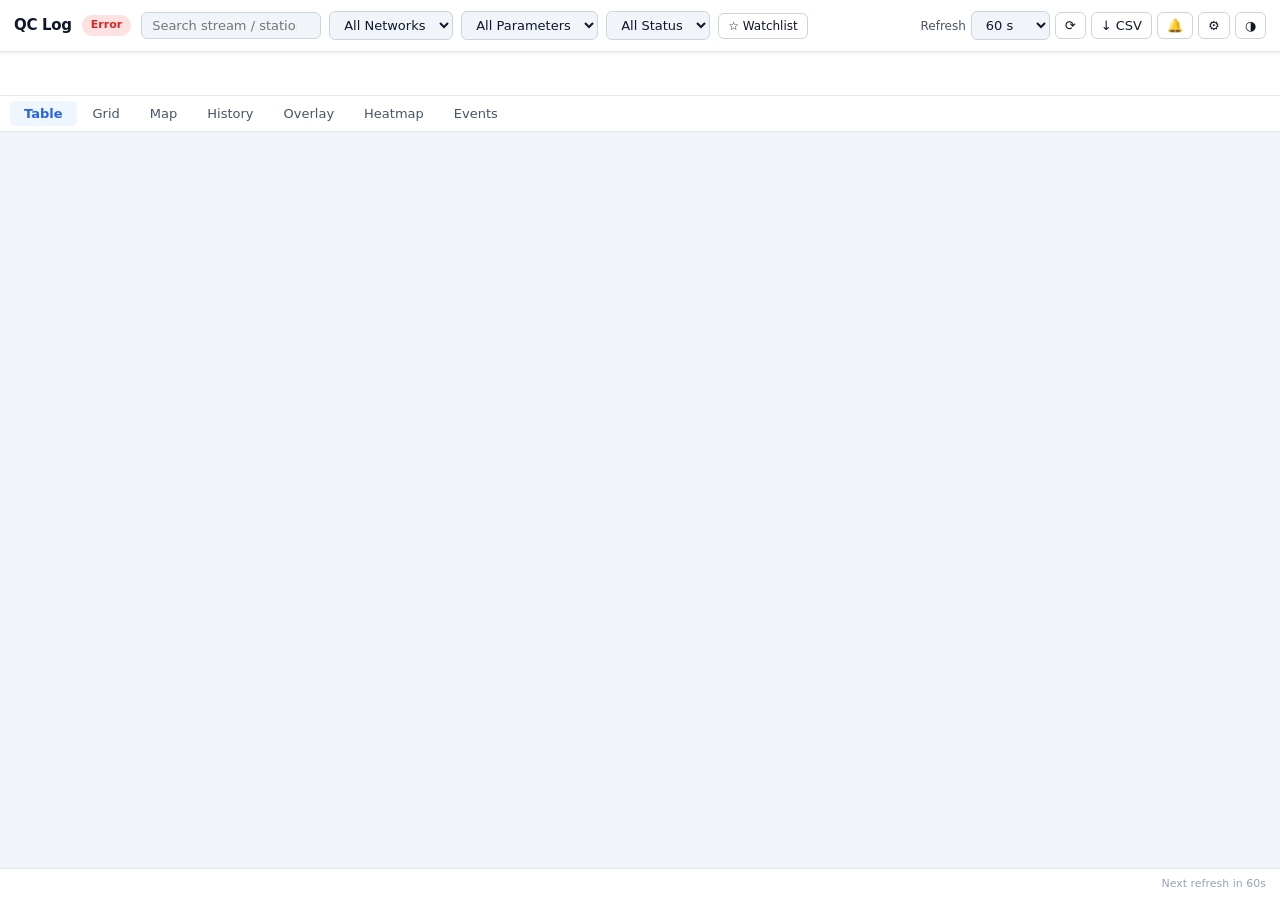
==== index.html @ 77361cd9 "Add on-demand time-range API and flexible time picker - backend.py: HTTP thread on port 8765 serving" ====
<!DOCTYPE html>
<html lang="en">
<head>
  <meta charset="utf-8">
  <meta name="viewport" content="width=device-width, initial-scale=1">
  <title>QC Log</title>
  <link rel="stylesheet" href="vendor/leaflet.css">
  <link rel="stylesheet" href="vendor/MarkerCluster.css">
  <link rel="stylesheet" href="vendor/MarkerCluster.Default.css">
  <link rel="stylesheet" href="vendor/uplot.min.css">
  <link rel="stylesheet" href="style.css">
</head>
<body>
<div id="app">

  <!-- ── HEADER ─────────────────────────────────────────── -->
  <header id="hdr">
    <div class="hdr-left">
      <span class="app-name">QC Log</span>
      <span id="conn-badge" class="badge badge-connecting">Loading…</span>
    </div>
    <div class="hdr-center">
      <input id="search" type="search" placeholder="Search stream / station…" autocomplete="off">
      <select id="filter-net"><option value="">All Networks</option></select>
      <select id="filter-param">
        <option value="">All Parameters</option>
        <option value="availability">Availability</option>
        <option value="delay">Delay</option>
        <option value="latency">Latency</option>
        <option value="timing_quality">Timing Quality</option>
        <option value="rms">RMS</option>
        <option value="offset">Offset</option>
        <option value="gaps_count">Gaps</option>
        <option value="overlaps_count">Overlaps</option>
        <option value="spikes_count">Spikes</option>
      </select>
      <select id="filter-status">
        <option value="">All Status</option>
        <option value="ok">OK</option>
        <option value="warn">Warning</option>
        <option value="alert">Alert</option>
        <option value="nodata">No data</option>
      </select>
      <button id="watchlist-only-btn" title="Show watchlisted streams only">☆ Watchlist</button>
    </div>
    <div class="hdr-right">
      <label class="hdr-label">Refresh
        <select id="refresh-sel">
          <option value="30000">30 s</option>
          <option value="60000" selected>60 s</option>
          <option value="120000">2 min</option>
        </select>
      </label>
      <button id="refresh-now" title="Refresh now">⟳</button>
      <button id="export-csv" title="Export CSV">↓ CSV</button>
      <button id="notif-toggle" title="Enable browser notifications">🔔</button>
      <button id="settings-btn" title="Settings">⚙</button>
      <button id="theme-toggle" title="Toggle dark/light mode">◑</button>
    </div>
  </header>

  <!-- ── STATUS BAR ─────────────────────────────────────── -->
  <div id="status-bar">
    <div id="status-counts"></div>
    <div id="net-breakdown"></div>
    <div id="last-update-text"></div>
  </div>

  <!-- ── TABS ───────────────────────────────────────────── -->
  <nav id="tabs">
    <button class="tab active" data-view="table">Table</button>
    <button class="tab" data-view="grid">Grid</button>
    <button class="tab" data-view="map">Map</button>
    <button class="tab" data-view="history">History</button>
    <button class="tab" data-view="compare">Overlay</button>
    <button class="tab" data-view="heatmap">Heatmap</button>
    <button class="tab" data-view="events">Events <span id="events-badge" class="ev-badge" style="display:none"></span></button>
    <span id="tab-stats"></span>
  </nav>

  <!-- ── MAIN ───────────────────────────────────────────── -->
  <div id="main-wrap">
    <div id="content">

      <!-- TABLE VIEW -->
      <section id="view-table" class="view active">
        <div id="table-scroll">
          <table id="qc-table">
            <thead id="qc-thead"></thead>
            <tbody id="qc-tbody"></tbody>
          </table>
          <div id="tbl-empty" class="empty-state" style="display:none">
            No streams match the current filters.
          </div>
        </div>
      </section>

      <!-- GRID VIEW -->
      <section id="view-grid" class="view">
        <div id="grid-wrap"></div>
      </section>

      <!-- MAP VIEW -->
      <section id="view-map" class="view">
        <div id="map"></div>
      </section>

      <!-- HISTORY VIEW -->
      <section id="view-history" class="view">
        <div id="history-wrap">
          <div id="history-controls">
            <div class="hist-control-row">
              <label class="hist-label">Stream
                <select id="hist-stream">
                  <option value="">Select stream…</option>
                </select>
              </label>
              <label class="hist-label">Parameter
                <select id="hist-param">
                  <option value="availability">Availability</option>
                  <option value="delay">Delay</option>
                  <option value="latency">Latency</option>
                  <option value="timing_quality">Timing Quality</option>
                  <option value="rms">RMS</option>
                  <option value="offset">Offset</option>
                  <option value="gaps_count">Gaps</option>
                  <option value="overlaps_count">Overlaps</option>
                </select>
              </label>
              <div class="hist-label">Time range
                <div id="tpick-history"></div>
              </div>
              <button id="hist-load-btn" class="btn-primary">Load</button>
            </div>
          </div>
          <div id="history-body">
            <div id="history-chart-wrap"></div>
            <div id="history-stats"></div>
            <div id="history-table-wrap"></div>
          </div>
        </div>
      </section>

      <!-- OVERLAY VIEW -->
      <section id="view-compare" class="view">
        <div id="overlay-layout">

          <!-- Left panel: stream selector -->
          <div id="overlay-sidebar">
            <div id="overlay-sidebar-top">
              <div class="overlay-ctrl-row">
                <label class="hist-label">Parameter
                  <select id="cmp-param">
                    <option value="availability">Availability</option>
                    <option value="delay">Delay</option>
                    <option value="latency">Latency</option>
                    <option value="timing_quality">Timing Quality</option>
                    <option value="rms">RMS</option>
                    <option value="offset">Offset</option>
                    <option value="gaps_count">Gaps</option>
                    <option value="overlaps_count">Overlaps</option>
                    <option value="spikes_count">Spikes</option>
                  </select>
                </label>
                <div class="hist-label">Time range
                  <div id="tpick-overlay"></div>
                </div>
              </div>
              <div class="overlay-ctrl-row overlay-actions">
                <input id="cmp-search" type="search" placeholder="Filter streams…" autocomplete="off">
                <span id="cmp-stream-count" class="cmp-count"></span>
              </div>
              <div class="overlay-ctrl-row overlay-actions">
                <button id="cmp-all-btn">All</button>
                <button id="cmp-none-btn">None</button>
                <button id="cmp-watched-btn">Watchlist</button>
                <button id="cmp-top10-btn" title="Select 10 streams with worst current status">Top 10 worst</button>
                <button id="cmp-load-btn" class="btn-primary">Plot</button>
              </div>
            </div>
            <div id="cmp-stream-list"></div>
          </div>

          <!-- Right panel: chart -->
          <div id="overlay-chart-panel">
            <div id="cmp-chart-wrap"></div>
            <div id="cmp-stats"></div>
            <div id="cmp-legend"></div>
          </div>

        </div>
      </section>

      <!-- HEATMAP VIEW -->
      <section id="view-heatmap" class="view">
        <div id="heatmap-controls">
          <div class="compare-ctrl-row">
            <label class="hist-label">Parameter
              <select id="hm-param">
                <option value="availability">Availability</option>
                <option value="delay">Delay</option>
                <option value="latency">Latency</option>
                <option value="timing_quality">Timing Quality</option>
                <option value="rms">RMS</option>
                <option value="offset">Offset</option>
                <option value="gaps_count">Gaps</option>
                <option value="overlaps_count">Overlaps</option>
                <option value="spikes_count">Spikes</option>
              </select>
            </label>
            <div class="hist-label">Time range
              <div id="tpick-heatmap"></div>
            </div>
            <button id="hm-load-btn" class="btn-primary">Load</button>
          </div>
        </div>
        <div id="heatmap-body">
          <div id="heatmap-legend"></div>
          <div id="heatmap-scroll">
            <div id="heatmap-labels"></div>
            <div id="heatmap-canvas-wrap">
              <div id="heatmap-xaxis"></div>
              <canvas id="heatmap-canvas"></canvas>
            </div>
          </div>
          <div id="heatmap-tooltip" class="hm-tooltip" style="display:none"></div>

        </div>
      </section>

      <!-- EVENTS VIEW -->
      <section id="view-events" class="view">
        <div id="events-controls">
          <span id="events-info" class="ev-info"></span>
          <button id="events-clear-btn">Clear log</button>
        </div>
        <div id="events-body">
          <table id="events-table">
            <thead><tr>
              <th>Time (UTC)</th><th>Stream</th><th>From</th><th>To</th><th>Duration</th>
            </tr></thead>
            <tbody id="events-tbody"></tbody>
          </table>
          <div id="events-empty" class="empty-state">No state changes detected this session.<br>Events are recorded when a stream's overall status changes between refreshes.</div>
        </div>
      </section>

    </div>

    <!-- ── CHART PANEL (Table / Grid views) ─────────────── -->
    <aside id="chart-panel" class="panel-closed">
      <div class="panel-hdr">
        <div class="panel-hdr-left">
          <span id="chart-title">Stream Detail</span>
          <span id="chart-param-label" class="param-badge"></span>
        </div>
        <div class="panel-hdr-right">
          <div id="tpick-panel"></div>
          <button id="panel-close">✕</button>
        </div>
      </div>
      <div id="chart-body">
        <div id="chart-wrap"></div>
        <div id="chart-stats"></div>
      </div>
    </aside>
  </div>

  <!-- ── FOOTER ─────────────────────────────────────────── -->
  <footer id="footer">
    <span id="footer-info"></span>
    <span id="footer-countdown"></span>
  </footer>

  <!-- ── SETTINGS MODAL ─────────────────────────────────── -->
  <div id="settings-modal" class="modal-overlay" style="display:none">
    <div class="modal-box">
      <div class="modal-hdr">
        <span>Settings</span>
        <button id="settings-close">✕</button>
      </div>
      <div class="modal-body">

        <div class="settings-section">
          <div class="settings-section-title">Data Source</div>
          <div class="conn-grid">
            <label class="conn-label">QC JSON URL
              <input type="text" id="cfg-url" placeholder="qc_current.json">
            </label>
            <label class="conn-label">API URL (on-demand time-range queries)
              <input type="text" id="cfg-api" placeholder="/api/qc">
            </label>
            <label class="conn-label">FDSNWS base URL (for station coordinates &amp; names)
              <input type="text" id="cfg-fdsnws" placeholder="http://localhost:8081/fdsnws">
            </label>
          </div>
        </div>

        <div class="settings-section">
          <div class="settings-section-title">Thresholds</div>
          <p class="thr-help">Colour cells outside these ranges. Leave blank to disable.</p>
          <table class="thr-table">
            <thead><tr><th>Parameter</th><th>Warning</th><th>Alert</th><th>Direction</th></tr></thead>
            <tbody>
              <tr><td>Availability (%)</td>
                <td><input class="thr-input" id="thr-avail-warn"    type="number" placeholder="80"></td>
                <td><input class="thr-input" id="thr-avail-alert"   type="number" placeholder="50"></td>
                <td><span class="thr-dir">lower = worse</span></td></tr>
              <tr><td>Delay (s)</td>
                <td><input class="thr-input" id="thr-delay-warn"    type="number" placeholder="60"></td>
                <td><input class="thr-input" id="thr-delay-alert"   type="number" placeholder="300"></td>
                <td><span class="thr-dir">higher = worse</span></td></tr>
              <tr><td>Latency (s)</td>
                <td><input class="thr-input" id="thr-latency-warn"  type="number" placeholder="60"></td>
                <td><input class="thr-input" id="thr-latency-alert" type="number" placeholder="300"></td>
                <td><span class="thr-dir">higher = worse</span></td></tr>
              <tr><td>Timing Quality (%)</td>
                <td><input class="thr-input" id="thr-timing-warn"   type="number" placeholder="80"></td>
                <td><input class="thr-input" id="thr-timing-alert"  type="number" placeholder="50"></td>
                <td><span class="thr-dir">lower = worse</span></td></tr>
              <tr><td>Gaps Count</td>
                <td><input class="thr-input" id="thr-gaps-warn"     type="number" placeholder="1"></td>
                <td><input class="thr-input" id="thr-gaps-alert"    type="number" placeholder="5"></td>
                <td><span class="thr-dir">higher = worse</span></td></tr>
              <tr><td>Overlaps Count</td>
                <td><input class="thr-input" id="thr-overlaps-warn"  type="number" placeholder="1"></td>
                <td><input class="thr-input" id="thr-overlaps-alert" type="number" placeholder="5"></td>
                <td><span class="thr-dir">higher = worse</span></td></tr>
              <tr><td>Spikes Count</td>
                <td><input class="thr-input" id="thr-spikes-warn"  type="number" placeholder="1"></td>
                <td><input class="thr-input" id="thr-spikes-alert" type="number" placeholder="5"></td>
                <td><span class="thr-dir">higher = worse</span></td></tr>
            </tbody>
          </table>
        </div>

        <div class="modal-footer">
          <button id="settings-reset">Reset defaults</button>
          <button id="settings-apply" class="btn-primary">Apply &amp; Save</button>
        </div>
      </div>
    </div>
  </div>

  <!-- global floating tooltip used by all charts -->
  <div id="chart-tooltip" class="chart-tt" style="display:none"></div>
</div>

<script src="vendor/leaflet.js"></script>
<script src="vendor/leaflet.markercluster.js"></script>
<script src="vendor/uplot.min.js"></script>
<script src="app.js"></script>
</body>
</html>
---- vendor/leaflet.css ----
/* required styles */

.leaflet-pane,
.leaflet-tile,
.leaflet-marker-icon,
.leaflet-marker-shadow,
.leaflet-tile-container,
.leaflet-pane > svg,
.leaflet-pane > canvas,
.leaflet-zoom-box,
.leaflet-image-layer,
.leaflet-layer {
	position: absolute;
	left: 0;
	top: 0;
	}
.leaflet-container {
	overflow: hidden;
	}
.leaflet-tile,
.leaflet-marker-icon,
.leaflet-marker-shadow {
	-webkit-user-select: none;
	   -moz-user-select: none;
	        user-select: none;
	  -webkit-user-drag: none;
	}
/* Prevents IE11 from highlighting tiles in blue */
.leaflet-tile::selection {
	background: transparent;
}
/* Safari renders non-retina tile on retina better with this, but Chrome is worse */
.leaflet-safari .leaflet-tile {
	image-rendering: -webkit-optimize-contrast;
	}
/* hack that prevents hw layers "stretching" when loading new tiles */
.leaflet-safari .leaflet-tile-container {
	width: 1600px;
	height: 1600px;
	-webkit-transform-origin: 0 0;
	}
.leaflet-marker-icon,
.leaflet-marker-shadow {
	display: block;
	}
/* .leaflet-container svg: reset svg max-width decleration shipped in Joomla! (joomla.org) 3.x */
/* .leaflet-container img: map is broken in FF if you have max-width: 100% on tiles */
.leaflet-container .leaflet-overlay-pane svg {
	max-width: none !important;
	max-height: none !important;
	}
.leaflet-container .leaflet-marker-pane img,
.leaflet-container .leaflet-shadow-pane img,
.leaflet-container .leaflet-tile-pane img,
.leaflet-container img.leaflet-image-layer,
.leaflet-container .leaflet-tile {
	max-width: none !important;
	max-height: none !important;
	width: auto;
	padding: 0;
	}

.leaflet-container img.leaflet-tile {
	/* See: https://bugs.chromium.org/p/chromium/issues/detail?id=600120 */
	mix-blend-mode: plus-lighter;
}

.leaflet-container.leaflet-touch-zoom {
	-ms-touch-action: pan-x pan-y;
	touch-action: pan-x pan-y;
	}
.leaflet-container.leaflet-touch-drag {
	-ms-touch-action: pinch-zoom;
	/* Fallback for FF which doesn't support pinch-zoom */
	touch-action: none;
	touch-action: pinch-zoom;
}
.leaflet-container.leaflet-touch-drag.leaflet-touch-zoom {
	-ms-touch-action: none;
	touch-action: none;
}
.leaflet-container {
	-webkit-tap-highlight-color: transparent;
}
.leaflet-container a {
	-webkit-tap-highlight-color: rgba(51, 181, 229, 0.4);
}
.leaflet-tile {
	filter: inherit;
	visibility: hidden;
	}
.leaflet-tile-loaded {
	visibility: inherit;
	}
.leaflet-zoom-box {
	width: 0;
	height: 0;
	-moz-box-sizing: border-box;
	     box-sizing: border-box;
	z-index: 800;
	}
/* workaround for https://bugzilla.mozilla.org/show_bug.cgi?id=888319 */
.leaflet-overlay-pane svg {
	-moz-user-select: none;
	}

.leaflet-pane         { z-index: 400; }

.leaflet-tile-pane    { z-index: 200; }
.leaflet-overlay-pane { z-index: 400; }
.leaflet-shadow-pane  { z-index: 500; }
.leaflet-marker-pane  { z-index: 600; }
.leaflet-tooltip-pane   { z-index: 650; }
.leaflet-popup-pane   { z-index: 700; }

.leaflet-map-pane canvas { z-index: 100; }
.leaflet-map-pane svg    { z-index: 200; }

.leaflet-vml-shape {
	width: 1px;
	height: 1px;
	}
.lvml {
	behavior: url(#default#VML);
	display: inline-block;
	position: absolute;
	}


/* control positioning */

.leaflet-control {
	position: relative;
	z-index: 800;
	pointer-events: visiblePainted; /* IE 9-10 doesn't have auto */
	pointer-events: auto;
	}
.leaflet-top,
.leaflet-bottom {
	position: absolute;
	z-index: 1000;
	pointer-events: none;
	}
.leaflet-top {
	top: 0;
	}
.leaflet-right {
	right: 0;
	}
.leaflet-bottom {
	bottom: 0;
	}
.leaflet-left {
	left: 0;
	}
.leaflet-control {
	float: left;
	clear: both;
	}
.leaflet-right .leaflet-control {
	float: right;
	}
.leaflet-top .leaflet-control {
	margin-top: 10px;
	}
.leaflet-bottom .leaflet-control {
	margin-bottom: 10px;
	}
.leaflet-left .leaflet-control {
	margin-left: 10px;
	}
.leaflet-right .leaflet-control {
	margin-right: 10px;
	}


/* zoom and fade animations */

.leaflet-fade-anim .leaflet-popup {
	opacity: 0;
	-webkit-transition: opacity 0.2s linear;
	   -moz-transition: opacity 0.2s linear;
	        transition: opacity 0.2s linear;
	}
.leaflet-fade-anim .leaflet-map-pane .leaflet-popup {
	opacity: 1;
	}
.leaflet-zoom-animated {
	-webkit-transform-origin: 0 0;
	    -ms-transform-origin: 0 0;
	        transform-origin: 0 0;
	}
svg.leaflet-zoom-animated {
	will-change: transform;
}

.leaflet-zoom-anim .leaflet-zoom-animated {
	-webkit-transition: -webkit-transform 0.25s cubic-bezier(0,0,0.25,1);
	   -moz-transition:    -moz-transform 0.25s cubic-bezier(0,0,0.25,1);
	        transition:         transform 0.25s cubic-bezier(0,0,0.25,1);
	}
.leaflet-zoom-anim .leaflet-tile,
.leaflet-pan-anim .leaflet-tile {
	-webkit-transition: none;
	   -moz-transition: none;
	        transition: none;
	}

.leaflet-zoom-anim .leaflet-zoom-hide {
	visibility: hidden;
	}


/* cursors */

.leaflet-interactive {
	cursor: pointer;
	}
.leaflet-grab {
	cursor: -webkit-grab;
	cursor:    -moz-grab;
	cursor:         grab;
	}
.leaflet-crosshair,
.leaflet-crosshair .leaflet-interactive {
	cursor: crosshair;
	}
.leaflet-popup-pane,
.leaflet-control {
	cursor: auto;
	}
.leaflet-dragging .leaflet-grab,
.leaflet-dragging .leaflet-grab .leaflet-interactive,
.leaflet-dragging .leaflet-marker-draggable {
	cursor: move;
	cursor: -webkit-grabbing;
	cursor:    -moz-grabbing;
	cursor:         grabbing;
	}

/* marker & overlays interactivity */
.leaflet-marker-icon,
.leaflet-marker-shadow,
.leaflet-image-layer,
.leaflet-pane > svg path,
.leaflet-tile-container {
	pointer-events: none;
	}

.leaflet-marker-icon.leaflet-interactive,
.leaflet-image-layer.leaflet-interactive,
.leaflet-pane > svg path.leaflet-interactive,
svg.leaflet-image-layer.leaflet-interactive path {
	pointer-events: visiblePainted; /* IE 9-10 doesn't have auto */
	pointer-events: auto;
	}

/* visual tweaks */

.leaflet-container {
	background: #ddd;
	outline-offset: 1px;
	}
.leaflet-container a {
	color: #0078A8;
	}
.leaflet-zoom-box {
	border: 2px dotted #38f;
	background: rgba(255,255,255,0.5);
	}


/* general typography */
.leaflet-container {
	font-family: "Helvetica Neue", Arial, Helvetica, sans-serif;
	font-size: 12px;
	font-size: 0.75rem;
	line-height: 1.5;
	}


/* general toolbar styles */

.leaflet-bar {
	box-shadow: 0 1px 5px rgba(0,0,0,0.65);
	border-radius: 4px;
	}
.leaflet-bar a {
	background-color: #fff;
	border-bottom: 1px solid #ccc;
	width: 26px;
	height: 26px;
	line-height: 26px;
	display: block;
	text-align: center;
	text-decoration: none;
	color: black;
	}
.leaflet-bar a,
.leaflet-control-layers-toggle {
	background-position: 50% 50%;
	background-repeat: no-repeat;
	display: block;
	}
.leaflet-bar a:hover,
.leaflet-bar a:focus {
	background-color: #f4f4f4;
	}
.leaflet-bar a:first-child {
	border-top-left-radius: 4px;
	border-top-right-radius: 4px;
	}
.leaflet-bar a:last-child {
	border-bottom-left-radius: 4px;
	border-bottom-right-radius: 4px;
	border-bottom: none;
	}
.leaflet-bar a.leaflet-disabled {
	cursor: default;
	background-color: #f4f4f4;
	color: #bbb;
	}

.leaflet-touch .leaflet-bar a {
	width: 30px;
	height: 30px;
	line-height: 30px;
	}
.leaflet-touch .leaflet-bar a:first-child {
	border-top-left-radius: 2px;
	border-top-right-radius: 2px;
	}
.leaflet-touch .leaflet-bar a:last-child {
	border-bottom-left-radius: 2px;
	border-bottom-right-radius: 2px;
	}

/* zoom control */

.leaflet-control-zoom-in,
.leaflet-control-zoom-out {
	font: bold 18px 'Lucida Console', Monaco, monospace;
	text-indent: 1px;
	}

.leaflet-touch .leaflet-control-zoom-in, .leaflet-touch .leaflet-control-zoom-out  {
	font-size: 22px;
	}


/* layers control */

.leaflet-control-layers {
	box-shadow: 0 1px 5px rgba(0,0,0,0.4);
	background: #fff;
	border-radius: 5px;
	}
.leaflet-control-layers-toggle {
	background-image: url(images/layers.png);
	width: 36px;
	height: 36px;
	}
.leaflet-retina .leaflet-control-layers-toggle {
	background-image: url(images/layers-2x.png);
	background-size: 26px 26px;
	}
.leaflet-touch .leaflet-control-layers-toggle {
	width: 44px;
	height: 44px;
	}
.leaflet-control-layers .leaflet-control-layers-list,
.leaflet-control-layers-expanded .leaflet-control-layers-toggle {
	display: none;
	}
.leaflet-control-layers-expanded .leaflet-control-layers-list {
	display: block;
	position: relative;
	}
.leaflet-control-layers-expanded {
	padding: 6px 10px 6px 6px;
	color: #333;
	background: #fff;
	}
.leaflet-control-layers-scrollbar {
	overflow-y: scroll;
	overflow-x: hidden;
	padding-right: 5px;
	}
.leaflet-control-layers-selector {
	margin-top: 2px;
	position: relative;
	top: 1px;
	}
.leaflet-control-layers label {
	display: block;
	font-size: 13px;
	font-size: 1.08333em;
	}
.leaflet-control-layers-separator {
	height: 0;
	border-top: 1px solid #ddd;
	margin: 5px -10px 5px -6px;
	}

/* Default icon URLs */
.leaflet-default-icon-path { /* used only in path-guessing heuristic, see L.Icon.Default */
	background-image: url(images/marker-icon.png);
	}


/* attribution and scale controls */

.leaflet-container .leaflet-control-attribution {
	background: #fff;
	background: rgba(255, 255, 255, 0.8);
	margin: 0;
	}
.leaflet-control-attribution,
.leaflet-control-scale-line {
	padding: 0 5px;
	color: #333;
	line-height: 1.4;
	}
.leaflet-control-attribution a {
	text-decoration: none;
	}
.leaflet-control-attribution a:hover,
.leaflet-control-attribution a:focus {
	text-decoration: underline;
	}
.leaflet-attribution-flag {
	display: inline !important;
	vertical-align: baseline !important;
	width: 1em;
	height: 0.6669em;
	}
.leaflet-left .leaflet-control-scale {
	margin-left: 5px;
	}
.leaflet-bottom .leaflet-control-scale {
	margin-bottom: 5px;
	}
.leaflet-control-scale-line {
	border: 2px solid #777;
	border-top: none;
	line-height: 1.1;
	padding: 2px 5px 1px;
	white-space: nowrap;
	-moz-box-sizing: border-box;
	     box-sizing: border-box;
	background: rgba(255, 255, 255, 0.8);
	text-shadow: 1px 1px #fff;
	}
.leaflet-control-scale-line:not(:first-child) {
	border-top: 2px solid #777;
	border-bottom: none;
	margin-top: -2px;
	}
.leaflet-control-scale-line:not(:first-child):not(:last-child) {
	border-bottom: 2px solid #777;
	}

.leaflet-touch .leaflet-control-attribution,
.leaflet-touch .leaflet-control-layers,
.leaflet-touch .leaflet-bar {
	box-shadow: none;
	}
.leaflet-touch .leaflet-control-layers,
.leaflet-touch .leaflet-bar {
	border: 2px solid rgba(0,0,0,0.2);
	background-clip: padding-box;
	}


/* popup */

.leaflet-popup {
	position: absolute;
	text-align: center;
	margin-bottom: 20px;
	}
.leaflet-popup-content-wrapper {
	padding: 1px;
	text-align: left;
	border-radius: 12px;
	}
.leaflet-popup-content {
	margin: 13px 24px 13px 20px;
	line-height: 1.3;
	font-size: 13px;
	font-size: 1.08333em;
	min-height: 1px;
	}
.leaflet-popup-content p {
	margin: 17px 0;
	margin: 1.3em 0;
	}
.leaflet-popup-tip-container {
	width: 40px;
	height: 20px;
	position: absolute;
	left: 50%;
	margin-top: -1px;
	margin-left: -20px;
	overflow: hidden;
	pointer-events: none;
	}
.leaflet-popup-tip {
	width: 17px;
	height: 17px;
	padding: 1px;

	margin: -10px auto 0;
	pointer-events: auto;

	-webkit-transform: rotate(45deg);
	   -moz-transform: rotate(45deg);
	    -ms-transform: rotate(45deg);
	        transform: rotate(45deg);
	}
.leaflet-popup-content-wrapper,
.leaflet-popup-tip {
	background: white;
	color: #333;
	box-shadow: 0 3px 14px rgba(0,0,0,0.4);
	}
.leaflet-container a.leaflet-popup-close-button {
	position: absolute;
	top: 0;
	right: 0;
	border: none;
	text-align: center;
	width: 24px;
	height: 24px;
	font: 16px/24px Tahoma, Verdana, sans-serif;
	color: #757575;
	text-decoration: none;
	background: transparent;
	}
.leaflet-container a.leaflet-popup-close-button:hover,
.leaflet-container a.leaflet-popup-close-button:focus {
	color: #585858;
	}
.leaflet-popup-scrolled {
	overflow: auto;
	}

.leaflet-oldie .leaflet-popup-content-wrapper {
	-ms-zoom: 1;
	}
.leaflet-oldie .leaflet-popup-tip {
	width: 24px;
	margin: 0 auto;

	-ms-filter: "progid:DXImageTransform.Microsoft.Matrix(M11=0.70710678, M12=0.70710678, M21=-0.70710678, M22=0.70710678)";
	filter: progid:DXImageTransform.Microsoft.Matrix(M11=0.70710678, M12=0.70710678, M21=-0.70710678, M22=0.70710678);
	}

.leaflet-oldie .leaflet-control-zoom,
.leaflet-oldie .leaflet-control-layers,
.leaflet-oldie .leaflet-popup-content-wrapper,
.leaflet-oldie .leaflet-popup-tip {
	border: 1px solid #999;
	}


/* div icon */

.leaflet-div-icon {
	background: #fff;
	border: 1px solid #666;
	}


/* Tooltip */
/* Base styles for the element that has a tooltip */
.leaflet-tooltip {
	position: absolute;
	padding: 6px;
	background-color: #fff;
	border: 1px solid #fff;
	border-radius: 3px;
	color: #222;
	white-space: nowrap;
	-webkit-user-select: none;
	-moz-user-select: none;
	-ms-user-select: none;
	user-select: none;
	pointer-events: none;
	box-shadow: 0 1px 3px rgba(0,0,0,0.4);
	}
.leaflet-tooltip.leaflet-interactive {
	cursor: pointer;
	pointer-events: auto;
	}
.leaflet-tooltip-top:before,
.leaflet-tooltip-bottom:before,
.leaflet-tooltip-left:before,
.leaflet-tooltip-right:before {
	position: absolute;
	pointer-events: none;
	border: 6px solid transparent;
	background: transparent;
	content: "";
	}

/* Directions */

.leaflet-tooltip-bottom {
	margin-top: 6px;
}
.leaflet-tooltip-top {
	margin-top: -6px;
}
.leaflet-tooltip-bottom:before,
.leaflet-tooltip-top:before {
	left: 50%;
	margin-left: -6px;
	}
.leaflet-tooltip-top:before {
	bottom: 0;
	margin-bottom: -12px;
	border-top-color: #fff;
	}
.leaflet-tooltip-bottom:before {
	top: 0;
	margin-top: -12px;
	margin-left: -6px;
	border-bottom-color: #fff;
	}
.leaflet-tooltip-left {
	margin-left: -6px;
}
.leaflet-tooltip-right {
	margin-left: 6px;
}
.leaflet-tooltip-left:before,
.leaflet-tooltip-right:before {
	top: 50%;
	margin-top: -6px;
	}
.leaflet-tooltip-left:before {
	right: 0;
	margin-right: -12px;
	border-left-color: #fff;
	}
.leaflet-tooltip-right:before {
	left: 0;
	margin-left: -12px;
	border-right-color: #fff;
	}

/* Printing */

@media print {
	/* Prevent printers from removing background-images of controls. */
	.leaflet-control {
		-webkit-print-color-adjust: exact;
		print-color-adjust: exact;
		}
	}
---- style.css ----
/* ══════════════════════════════════════════════════════════
   DESIGN TOKENS  (shared with slmon2 palette)
   ══════════════════════════════════════════════════════════ */
:root {
  --bg:        #f1f5f9;
  --surface:   #ffffff;
  --surface2:  #f8fafc;
  --border:    #e2e8f0;
  --border2:   #cbd5e1;
  --text:      #0f172a;
  --text2:     #475569;
  --text3:     #94a3b8;
  --accent:    #2563eb;
  --accent-bg: #eff6ff;

  /* QC status colours */
  --s-ok:      #16a34a;
  --s-ok-bg:   #dcfce7;
  --s-warn:    #ca8a04;
  --s-warn-bg: #fef9c3;
  --s-alert:   #dc2626;
  --s-alert-bg:#fee2e2;
  --s-nodata:  #64748b;
  --s-nodata-bg:#f1f5f9;
  --s-info:    #475569;

  --hdr-h:     52px;
  --sbar-h:    44px;
  --footer-h:  32px;
  --panel-w:   480px;
  --radius:    6px;
  --shadow:    0 1px 3px rgba(0,0,0,.08);
  --shadow-lg: 0 10px 25px rgba(0,0,0,.12);
}

.dark {
  --bg:        #0f172a;
  --surface:   #1e293b;
  --surface2:  #263347;
  --border:    #334155;
  --border2:   #475569;
  --text:      #f1f5f9;
  --text2:     #94a3b8;
  --text3:     #64748b;
  --accent:    #60a5fa;
  --accent-bg: #1e3a5f;
  --s-ok-bg:   #14532d;
  --s-warn-bg: #422006;
  --s-alert-bg:#450a0a;
  --s-nodata-bg:#1e293b;
}

*, *::before, *::after { box-sizing: border-box; margin: 0; padding: 0; }
html, body { height: 100%; overflow: hidden; }

body {
  font-family: system-ui, -apple-system, sans-serif;
  font-size: 13px;
  line-height: 1.5;
  background: var(--bg);
  color: var(--text);
  transition: background .2s, color .2s;
}

#app { display: flex; flex-direction: column; height: 100vh; }

/* ══════════════════════════════════════════════════════════
   HEADER
   ══════════════════════════════════════════════════════════ */
#hdr {
  height: var(--hdr-h);
  background: var(--surface);
  border-bottom: 1px solid var(--border);
  display: flex; align-items: center;
  padding: 0 14px; gap: 10px;
  flex-shrink: 0; box-shadow: var(--shadow); z-index: 100;
}
.hdr-left  { display: flex; align-items: center; gap: 10px; flex-shrink: 0; }
.hdr-center{ display: flex; align-items: center; gap: 8px; flex: 1; }
.hdr-right { display: flex; align-items: center; gap: 5px; flex-shrink: 0; }
.app-name  { font-size: 15px; font-weight: 700; letter-spacing: -.3px; white-space: nowrap; }

.badge { padding: 2px 9px; border-radius: 10px; font-size: 11px; font-weight: 600; }
.badge-connecting { background: #e2e8f0; color: #475569; }
.badge-live       { background: var(--s-ok-bg);    color: var(--s-ok); }
.badge-stale      { background: var(--s-warn-bg);  color: var(--s-warn); cursor: help; }
.badge-error      { background: var(--s-alert-bg); color: var(--s-alert); }

#search, select {
  padding: 5px 10px; border: 1px solid var(--border2);
  border-radius: var(--radius); background: var(--bg); color: var(--text);
  font-size: 13px; font-family: inherit; outline: none; transition: border-color .15s;
}
#search:focus, select:focus { border-color: var(--accent); }
#search { width: 180px; }
select  { cursor: pointer; }
.hdr-label { display: flex; align-items: center; gap: 5px; font-size: 12px; color: var(--text2); }

button {
  padding: 5px 9px; border: 1px solid var(--border2);
  border-radius: var(--radius); background: var(--surface); color: var(--text);
  font-size: 13px; font-family: inherit; cursor: pointer;
  transition: background .15s; white-space: nowrap;
}
button:hover { background: var(--surface2); }

/* ══════════════════════════════════════════════════════════
   STATUS BAR
   ══════════════════════════════════════════════════════════ */
#status-bar {
  height: var(--sbar-h);
  background: var(--surface);
  border-bottom: 1px solid var(--border);
  display: flex; align-items: center;
  padding: 0 14px; gap: 16px; flex-shrink: 0;
}
#status-counts { display: flex; gap: 8px; align-items: center; }
.scount {
  display: flex; align-items: center; gap: 5px;
  padding: 3px 10px; border-radius: 12px; font-size: 12px; font-weight: 600;
  cursor: pointer; border: 1.5px solid transparent;
}
.scount:hover { opacity: .8; }
.scount.active-filter { border-color: currentColor; }
.scount.qc-ok     { background: var(--s-ok-bg);    color: var(--s-ok); }
.scount.qc-warn   { background: var(--s-warn-bg);  color: var(--s-warn); }
.scount.qc-alert  { background: var(--s-alert-bg); color: var(--s-alert); }
.scount.qc-nodata { background: var(--s-nodata-bg);color: var(--s-nodata); border-color: var(--border2); }

#net-breakdown {
  display: flex; gap: 8px; align-items: center; flex: 1;
  overflow-x: auto; overflow-y: hidden; padding-bottom: 3px;
  scrollbar-width: thin; scrollbar-color: var(--border2) transparent;
}
#net-breakdown::-webkit-scrollbar { height: 3px; }
#net-breakdown::-webkit-scrollbar-thumb { background: var(--border2); border-radius: 2px; }

.net-pill { display: flex; align-items: center; gap: 4px; white-space: nowrap; font-size: 11px; color: var(--text2); flex-shrink: 0; }
.net-pill strong { color: var(--text); }
.net-health-bar  { width: 36px; height: 5px; border-radius: 3px; background: var(--border); overflow: hidden; }
.net-health-fill { height: 100%; border-radius: 3px; transition: width .3s; }
.pill-dim { color: var(--text3); font-size: 10px; }

#last-update-text { font-size: 11px; color: var(--text3); white-space: nowrap; margin-left: auto; }

/* ══════════════════════════════════════════════════════════
   MAIN LAYOUT
   ══════════════════════════════════════════════════════════ */
#main-wrap { flex: 1; display: flex; overflow: hidden; }

/* ══════════════════════════════════════════════════════════
   QC GRID TABLE
   ══════════════════════════════════════════════════════════ */
#qc-table { width: 100%; border-collapse: collapse; min-width: 600px; }

#qc-table thead { position: sticky; top: 0; z-index: 10; background: var(--surface2); }

#qc-table th {
  padding: 7px 8px; text-align: left;
  border-bottom: 2px solid var(--border);
  font-size: 11px; font-weight: 700; text-transform: uppercase;
  letter-spacing: .05em; color: var(--text2); white-space: nowrap;
  cursor: default;
}
th.sortable { cursor: pointer; user-select: none; }
th.sortable:hover { color: var(--text); }
th.sort-active { color: var(--accent); }
.col-stream { width: 180px; }
.col-param  { width: 90px; text-align: center; }

#qc-table td { padding: 0; border-bottom: 1px solid var(--border); vertical-align: middle; }

/* Network group header row */
.net-group-row td {
  padding: 6px 10px 2px;
  background: var(--surface2);
  font-size: 10px; font-weight: 700; text-transform: uppercase;
  letter-spacing: .1em; color: var(--text3);
  border-bottom: 1px solid var(--border);
}

/* Stream row */
.stream-row { cursor: default; transition: background .1s; }
.stream-row:hover { background: var(--accent-bg); }
.stream-row.watched { background: color-mix(in srgb, var(--s-warn-bg) 25%, transparent); }

.col-stream-cell {
  padding: 5px 8px;
  display: flex; align-items: center; gap: 6px;
  min-width: 180px;
}
.stream-sta { font-weight: 600; font-size: 13px; }
.stream-cha { font-family: monospace; font-size: 11px; color: var(--text2); }

/* QC cells */
.qc-cell {
  padding: 4px 6px;
  text-align: center;
  cursor: pointer;
  transition: background .1s;
  position: relative;
  min-width: 80px;
}
.qc-cell:hover { filter: brightness(0.93); }
.qc-cell.cell-active { outline: 2px solid var(--accent); outline-offset: -2px; }

.qc-ok     { background: var(--s-ok-bg);    color: var(--s-ok); }
.qc-warn   { background: var(--s-warn-bg);  color: var(--s-warn); }
.qc-alert  { background: var(--s-alert-bg); color: var(--s-alert); }
.qc-nodata { background: var(--s-nodata-bg);color: var(--text3); }
.qc-info   { background: transparent; color: var(--text2); }
.qc-stale  { opacity: .6; }

.cell-inner { display: flex; align-items: center; justify-content: center; gap: 4px; }
.cell-val   { font-family: monospace; font-size: 12px; font-weight: 600; white-space: nowrap; }

/* Sparkline */
.sparkline { color: currentColor; flex-shrink: 0; }

/* Watch button */
.watch-btn {
  background: transparent; border: none; font-size: 14px;
  color: var(--text3); padding: 1px 2px; cursor: pointer; line-height: 1;
  flex-shrink: 0;
}
.watch-btn:hover { color: var(--s-warn); }
.watch-btn.watched { color: var(--s-warn); }

.empty-state { text-align: center; padding: 60px 20px; color: var(--text3); font-size: 14px; }

/* ══════════════════════════════════════════════════════════
   CHART PANEL
   ══════════════════════════════════════════════════════════ */
#chart-panel {
  width: var(--panel-w);
  background: var(--surface);
  border-left: 1px solid var(--border);
  display: flex; flex-direction: column; flex-shrink: 0;
  overflow: hidden; transition: width .25s ease;
}
#chart-panel.panel-closed { width: 0; border-left: none; }

.panel-hdr {
  display: flex; align-items: center; justify-content: space-between;
  padding: 10px 14px; border-bottom: 1px solid var(--border);
  flex-shrink: 0; background: var(--surface2); gap: 8px;
}
.panel-hdr-left  { display: flex; align-items: center; gap: 8px; overflow: hidden; }
.panel-hdr-right { display: flex; align-items: center; gap: 8px; flex-shrink: 0; }
#chart-title { font-weight: 700; font-size: 13px; font-family: monospace; overflow: hidden; text-overflow: ellipsis; white-space: nowrap; }

.param-badge {
  font-size: 10px; font-weight: 700; padding: 2px 7px;
  border-radius: 4px; background: var(--accent-bg); color: var(--accent);
  white-space: nowrap; flex-shrink: 0;
}

/* Time range buttons */
/* ── Time picker ─────────────────────────────────────────── */
.tpick { display: flex; align-items: center; gap: 6px; flex-wrap: wrap; }
.tpick-sel {
  font-size: 12px; padding: 3px 6px;
  border: 1px solid var(--border2); border-radius: 4px;
  background: var(--surface); color: var(--text);
}
.tpick-abs {
  display: flex; align-items: center; gap: 4px; flex-wrap: wrap;
}
.tpick-from, .tpick-to {
  font-size: 11px; padding: 3px 6px;
  border: 1px solid var(--border2); border-radius: 4px;
  background: var(--surface); color: var(--text);
}
.tpick-arrow { color: var(--text3); font-size: 12px; }
.tpick-tz    { font-size: 10px; color: var(--text3); font-weight: 600; letter-spacing:.04em; }
.tpick-apply { padding: 3px 10px; font-size: 11px; }

/* Legacy — kept for any remaining references */
.time-range-btns { display: flex; gap: 2px; }
.tr-btn {
  padding: 3px 8px; font-size: 11px; font-weight: 600;
  border-radius: 4px; border: 1px solid var(--border2);
  background: var(--surface); color: var(--text2);
}
.tr-btn.active {
  background: var(--accent); color: #fff; border-color: var(--accent);
}

#panel-close { background: transparent; border: none; font-size: 18px; color: var(--text3); padding: 2px 4px; }
#panel-close:hover { color: var(--text); }

#chart-body { flex: 1; overflow-y: auto; padding: 14px; display: flex; flex-direction: column; gap: 12px; }

#chart-wrap { min-height: 220px; }
.chart-loading { text-align: center; padding: 40px; color: var(--text3); }

#chart-stats {
  display: flex; gap: 20px; justify-content: center;
  font-size: 12px; color: var(--text2);
  padding: 8px; background: var(--surface2); border-radius: var(--radius);
}
#chart-stats strong { color: var(--text); font-family: monospace; }
.chart-pts { margin-left: auto; color: var(--text3); }

/* uPlot overrides */
.uplot { background: transparent !important; }
.u-legend { display: none; }

/* ══════════════════════════════════════════════════════════
   FOOTER
   ══════════════════════════════════════════════════════════ */
#footer {
  height: var(--footer-h);
  background: var(--surface); border-top: 1px solid var(--border);
  display: flex; align-items: center; padding: 0 14px; gap: 16px;
  font-size: 11px; color: var(--text3); flex-shrink: 0;
}
#footer-countdown { margin-left: auto; }
#tab-stats { margin-left: auto; font-size: 12px; color: var(--text3); }

/* ══════════════════════════════════════════════════════════
   SETTINGS MODAL
   ══════════════════════════════════════════════════════════ */
.modal-overlay {
  position: fixed; inset: 0; background: rgba(0,0,0,.45);
  z-index: 9000; display: flex; align-items: center; justify-content: center;
}
.modal-box {
  background: var(--surface); border: 1px solid var(--border);
  border-radius: 10px; width: 580px; max-width: 95vw;
  max-height: 90vh; overflow-y: auto; box-shadow: var(--shadow-lg);
}
.modal-hdr {
  display: flex; align-items: center; justify-content: space-between;
  padding: 14px 20px; border-bottom: 1px solid var(--border);
  font-size: 15px; font-weight: 700; background: var(--surface2);
  border-radius: 10px 10px 0 0;
}
.modal-body { padding: 20px; }
.settings-section { margin-bottom: 24px; }
.settings-section-title {
  font-size: 11px; font-weight: 700; text-transform: uppercase;
  letter-spacing: .08em; color: var(--text2);
  margin-bottom: 12px; padding-bottom: 6px; border-bottom: 1px solid var(--border);
}

.conn-grid {
  display: flex; flex-direction: column; gap: 8px;
}
.conn-label {
  display: flex; flex-direction: column; gap: 4px;
  font-size: 12px; font-weight: 600; color: var(--text2);
}
.conn-label input {
  padding: 5px 8px; border: 1px solid var(--border2);
  border-radius: 4px; background: var(--bg); color: var(--text);
  font-size: 13px; font-family: monospace; outline: none;
}
.conn-label input:focus { border-color: var(--accent); }

/* Threshold table */
.thr-help { font-size: 11px; color: var(--text3); margin-bottom: 10px; }
.thr-table { width: 100%; border-collapse: collapse; font-size: 12px; }
.thr-table th {
  padding: 5px 8px; text-align: left; font-size: 10px; font-weight: 700;
  text-transform: uppercase; letter-spacing: .05em; color: var(--text3);
  border-bottom: 1px solid var(--border);
}
.thr-table td { padding: 5px 8px; border-bottom: 1px solid var(--border); }
.thr-table tr:last-child td { border-bottom: none; }
.thr-input {
  width: 70px; padding: 3px 6px; border: 1px solid var(--border2);
  border-radius: 4px; background: var(--bg); color: var(--text);
  font-size: 12px; font-family: monospace;
}
.thr-dir { font-size: 10px; color: var(--text3); }

.modal-footer {
  display: flex; justify-content: flex-end; gap: 8px;
  padding-top: 16px; border-top: 1px solid var(--border); margin-top: 8px;
}
.btn-primary { background: var(--accent); color: #fff; border-color: var(--accent); }
.btn-primary:hover { background: #1d4ed8; }

/* ══════════════════════════════════════════════════════════
   RESPONSIVE
   ══════════════════════════════════════════════════════════ */
@media (max-width: 900px) {
  #chart-panel:not(.panel-closed) {
    position: fixed; right: 0; top: 0; bottom: 0;
    z-index: 500; box-shadow: -4px 0 20px rgba(0,0,0,.2);
  }
  .hdr-center { display: none; }
}

/* ══════════════════════════════════════════════════════════
   TABS NAV
   ══════════════════════════════════════════════════════════ */
#tabs {
  background: var(--surface);
  border-bottom: 1px solid var(--border);
  display: flex; align-items: center;
  padding: 0 10px; gap: 2px; flex-shrink: 0; height: 36px;
}
.tab {
  padding: 5px 14px; border: none; background: transparent;
  color: var(--text2); font-size: 13px; font-weight: 500;
  border-radius: 5px; cursor: pointer; transition: background .15s, color .15s;
}
.tab:hover { background: var(--bg); color: var(--text); }
.tab.active { background: var(--accent-bg); color: var(--accent); font-weight: 600; }

/* ══════════════════════════════════════════════════════════
   VIEW CONTAINERS
   ══════════════════════════════════════════════════════════ */
#content { flex: 1; overflow: hidden; display: flex; flex-direction: column; }
.view { display: none; }
.view.active { display: flex; flex: 1; flex-direction: column; overflow: hidden; }
#table-scroll { flex: 1; overflow: auto; }

/* ══════════════════════════════════════════════════════════
   GRID VIEW
   ══════════════════════════════════════════════════════════ */
#grid-wrap { flex: 1; overflow-y: auto; padding: 12px 14px; }
.grid-net-group { margin-bottom: 20px; }
.grid-net-title {
  font-size: 10px; font-weight: 700; text-transform: uppercase;
  letter-spacing: .1em; color: var(--text3);
  padding-bottom: 6px; border-bottom: 1px solid var(--border); margin-bottom: 10px;
}
.grid-cards { display: flex; flex-wrap: wrap; gap: 8px; }
.grid-card {
  width: 162px; padding: 10px 11px; background: var(--surface);
  border: 1px solid var(--border); border-left: 3px solid var(--border2);
  border-radius: var(--radius); cursor: pointer; transition: box-shadow .15s;
}
.grid-card:hover { box-shadow: var(--shadow-lg); }
.qc-card-ok    { border-left-color: var(--s-ok); }
.qc-card-warn  { border-left-color: var(--s-warn); }
.qc-card-alert { border-left-color: var(--s-alert); }
.card-hdr { display: flex; justify-content: space-between; align-items: center; margin-bottom: 8px; }
.card-sta { font-weight: 700; font-size: 13px; font-family: monospace; }
.card-badge {
  font-size: 9px; font-weight: 700; text-transform: uppercase;
  padding: 2px 5px; border-radius: 3px; letter-spacing: .02em;
}
.card-params { display: flex; flex-direction: column; gap: 3px; }
.card-param { display: flex; justify-content: space-between; font-size: 11px; }
.card-param-label { color: var(--text3); }
.card-param-val { font-family: monospace; font-weight: 600; padding: 0 3px; border-radius: 2px; }
.card-footer {
  margin-top: 7px; font-size: 10px; color: var(--text3);
  border-top: 1px solid var(--border); padding-top: 4px;
}

/* ══════════════════════════════════════════════════════════
   MAP VIEW
   ══════════════════════════════════════════════════════════ */
#view-map { overflow: hidden; }
#map { flex: 1; }

/* ══════════════════════════════════════════════════════════
   HISTORY VIEW
   ══════════════════════════════════════════════════════════ */
#history-wrap { flex: 1; display: flex; flex-direction: column; overflow: hidden; }
#history-controls {
  flex-shrink: 0; padding: 10px 14px; background: var(--surface);
  border-bottom: 1px solid var(--border);
}
.hist-control-row { display: flex; align-items: flex-end; gap: 12px; flex-wrap: wrap; }
.hist-label { display: flex; flex-direction: column; gap: 4px; font-size: 11px; font-weight: 600; color: var(--text2); }
#hist-stream { min-width: 190px; }
#history-body { flex: 1; overflow-y: auto; padding: 14px; display: flex; flex-direction: column; gap: 10px; }
.hist-stats-bar {
  display: flex; gap: 16px; flex-wrap: wrap; font-size: 12px; color: var(--text2);
  padding: 8px 12px; background: var(--surface2); border-radius: var(--radius);
}
.hist-stats-bar strong { color: var(--text); font-family: monospace; }
.hist-pts { color: var(--text3); }
.hist-data-table { width: 100%; border-collapse: collapse; font-size: 12px; }
.hist-data-table th {
  padding: 5px 10px; text-align: left; font-size: 10px; font-weight: 700;
  text-transform: uppercase; letter-spacing: .05em; color: var(--text3);
  border-bottom: 1px solid var(--border); background: var(--surface2);
  position: sticky; top: 0;
}
.hist-data-table td {
  padding: 5px 10px; border-bottom: 1px solid var(--border);
  font-family: monospace; font-size: 12px;
}
.hist-data-table tr:last-child td { border-bottom: none; }

/* ══════════════════════════════════════════════════════════
   WATCHLIST-ONLY BUTTON
   ══════════════════════════════════════════════════════════ */
#watchlist-only-btn { font-size: 12px; }
#watchlist-only-btn.active { background: var(--s-warn-bg); color: var(--s-warn); border-color: var(--s-warn); }

/* ══════════════════════════════════════════════════════════
   NOTIFICATIONS BUTTON
   ══════════════════════════════════════════════════════════ */
#notif-toggle.active { background: var(--accent-bg); color: var(--accent); border-color: var(--accent); }

/* ══════════════════════════════════════════════════════════
   OVERLAY VIEW
   ══════════════════════════════════════════════════════════ */
#overlay-layout {
  display: flex; height: 100%; overflow: hidden;
}
#overlay-sidebar {
  width: 260px; min-width: 200px; max-width: 320px;
  display: flex; flex-direction: column;
  border-right: 1px solid var(--border);
  background: var(--surface);
  flex-shrink: 0;
}
#overlay-sidebar-top {
  flex-shrink: 0; padding: 10px 10px 6px;
  border-bottom: 1px solid var(--border);
  display: flex; flex-direction: column; gap: 6px;
}
.overlay-ctrl-row { display: flex; align-items: flex-end; gap: 6px; flex-wrap: wrap; }
.overlay-actions { gap: 4px; align-items: center; }
#cmp-search {
  flex: 1; min-width: 0;
  padding: 4px 8px; border-radius: var(--radius);
  border: 1px solid var(--border); background: var(--bg);
  color: var(--text); font-size: 12px;
}
#cmp-search:focus { outline: none; border-color: var(--accent); }
.cmp-count { font-size: 11px; color: var(--text3); white-space: nowrap; }
#cmp-stream-list {
  flex: 1; overflow-y: auto; padding: 4px 0;
}
/* Network group */
.cmp-net-group { border-bottom: 1px solid var(--border2); }
.cmp-net-hdr {
  display: flex; align-items: center; justify-content: space-between;
  padding: 4px 10px; background: var(--surface2);
  position: sticky; top: 0; z-index: 1;
}
.cmp-net-cb-wrap {
  display: flex; align-items: center; gap: 6px; cursor: pointer;
  font-size: 11px; font-weight: 600; letter-spacing: .04em;
  text-transform: uppercase; color: var(--text2);
}
.cmp-net-cb-wrap input { accent-color: var(--accent); cursor: pointer; }
.cmp-net-count { font-size: 10px; color: var(--text3); }
.cmp-net-streams { padding: 2px 0; }
/* Stream rows */
.cmp-cb-label {
  display: flex; align-items: center; gap: 6px;
  padding: 3px 10px; cursor: pointer;
  font-size: 12px; font-family: monospace;
  transition: background .1s;
}
.cmp-cb-label:hover { background: var(--accent-bg); }
.cmp-cb-label input { cursor: pointer; accent-color: var(--accent); flex-shrink: 0; }
.cmp-cb-label.checked { background: var(--accent-bg); color: var(--accent); }
.cmp-stream-name { flex: 1; min-width: 0; overflow: hidden; text-overflow: ellipsis; white-space: nowrap; }
.cmp-loc { color: var(--text3); font-size: 10px; }
.cmp-val { font-size: 11px; flex-shrink: 0; font-weight: 600; }
.cmp-val-ok     { color: var(--s-ok); }
.cmp-val-warn   { color: var(--s-warn); }
.cmp-val-alert  { color: var(--s-alert); }
.cmp-nodata     { color: var(--text3); font-size: 11px; flex-shrink: 0; }
/* Chart panel */
#overlay-chart-panel {
  flex: 1; min-width: 0; overflow-y: auto;
  padding: 14px; display: flex; flex-direction: column; gap: 10px;
}
#cmp-chart-wrap { min-height: 280px; }
#cmp-stats { font-size: 12px; color: var(--text3); }
#cmp-legend {
  display: flex; flex-wrap: wrap; gap: 6px;
  font-size: 11px; font-family: monospace;
}
.cmp-legend-item { display: flex; align-items: center; gap: 4px; }
.cmp-legend-swatch { width: 18px; height: 3px; border-radius: 2px; flex-shrink: 0; }

/* ══════════════════════════════════════════════════════════
   HEATMAP VIEW
   ══════════════════════════════════════════════════════════ */
#heatmap-controls {
  flex-shrink: 0; padding: 10px 14px;
  background: var(--surface); border-bottom: 1px solid var(--border);
}
#heatmap-body { flex: 1; overflow: hidden; display: flex; flex-direction: column; padding: 10px 14px; gap: 8px; }
#heatmap-legend {
  display: flex; align-items: center; gap: 8px;
  font-size: 11px; color: var(--text2); flex-shrink: 0;
}
.hm-legend-swatch { width: 14px; height: 14px; border-radius: 2px; }
#heatmap-scroll {
  flex: 1; overflow: auto; display: flex;
  border: 1px solid var(--border); border-radius: var(--radius);
  background: var(--surface);
}
#heatmap-labels {
  flex-shrink: 0; overflow: visible;
  display: flex; flex-direction: column; padding-top: 20px;
  position: sticky; left: 0; z-index: 3;
  background: var(--surface);
  border-right: 2px solid var(--border2);
}
.hm-label {
  font-size: 11px; font-family: monospace; color: var(--text2);
  white-space: nowrap; overflow: hidden;
  display: flex; align-items: center; gap: 0; padding: 0 6px;
  border-bottom: 1px solid var(--border);
  background: var(--surface);
}
.hm-dot { color: var(--text3); margin: 0 1px; }
.hm-net {
  font-size: 9px; color: var(--text3); background: var(--surface2);
  border: 1px solid var(--border); border-radius: 3px;
  padding: 0 3px; flex-shrink: 0; letter-spacing: .02em;
}
.hm-sta { flex: 1; min-width: 0; overflow: hidden; text-overflow: ellipsis; font-weight: 600; }
.hm-chan { font-size: 10px; color: var(--text3); flex-shrink: 0; }
#heatmap-canvas-wrap { position: relative; flex-shrink: 0; }
#heatmap-xaxis {
  height: 20px; position: sticky; top: 0;
  background: var(--surface); z-index: 2;
  border-bottom: 1px solid var(--border);
}
.hm-tooltip {
  position: fixed; z-index: 9000;
  background: var(--surface); border: 1px solid var(--border2);
  border-radius: 5px; padding: 6px 10px;
  font-size: 12px; pointer-events: none;
  box-shadow: var(--shadow-lg);
}

/* ══════════════════════════════════════════════════════════
   CHART HOVER TOOLTIP  (compare, panel, history)
   ══════════════════════════════════════════════════════════ */
.chart-tt {
  position: fixed; z-index: 9000; pointer-events: none;
  background: var(--surface); border: 1px solid var(--border2);
  border-radius: 6px; padding: 8px 10px; min-width: 160px; max-width: 280px;
  font-size: 12px; box-shadow: var(--shadow-lg);
}
.ct-time { font-size: 10px; color: var(--text3); margin-bottom: 5px; white-space: nowrap; }
.ct-row { display: flex; align-items: center; gap: 6px; padding: 1px 0; }
.ct-dot { width: 10px; height: 3px; border-radius: 2px; flex-shrink: 0; }
.ct-lbl { flex: 1; font-family: monospace; font-size: 11px; color: var(--text2); overflow: hidden; text-overflow: ellipsis; white-space: nowrap; }
.ct-val { font-family: monospace; font-size: 11px; font-weight: 700; flex-shrink: 0; margin-left: 6px; }
.ct-more { font-size: 10px; color: var(--text3); margin-top: 3px; text-align: right; }

/* ══════════════════════════════════════════════════════════
   EVENTS VIEW
   ══════════════════════════════════════════════════════════ */
#events-controls {
  flex-shrink: 0; padding: 8px 14px;
  background: var(--surface); border-bottom: 1px solid var(--border);
  display: flex; align-items: center; gap: 10px;
}
.ev-info { font-size: 12px; color: var(--text3); flex: 1; }
#events-body { flex: 1; overflow-y: auto; }
#events-table { width: 100%; border-collapse: collapse; font-size: 12px; }
#events-table thead {
  position: sticky; top: 0; z-index: 5;
  background: var(--surface2);
}
#events-table th {
  padding: 6px 12px; text-align: left; font-size: 10px; font-weight: 700;
  text-transform: uppercase; letter-spacing: .05em; color: var(--text3);
  border-bottom: 2px solid var(--border);
}
#events-table td {
  padding: 5px 12px; border-bottom: 1px solid var(--border);
  font-family: monospace;
}
.ev-stream { font-weight: 600; }
.ev-from, .ev-to { padding: 1px 6px; border-radius: 3px; font-size: 11px; font-weight: 700; }
.ev-from.qc-ok, .ev-to.qc-ok     { background: var(--s-ok-bg);    color: var(--s-ok); }
.ev-from.qc-warn, .ev-to.qc-warn  { background: var(--s-warn-bg);  color: var(--s-warn); }
.ev-from.qc-alert, .ev-to.qc-alert { background: var(--s-alert-bg); color: var(--s-alert); }
.ev-from.qc-nodata, .ev-to.qc-nodata { background: var(--s-nodata-bg); color: var(--s-nodata); }
.ev-badge {
  display: inline-block; background: var(--s-alert); color: #fff;
  font-size: 9px; font-weight: 700; border-radius: 8px;
  padding: 1px 5px; margin-left: 4px; vertical-align: middle;
}
#events-empty { display: none; }
#events-table:empty + #events-empty,
#events-tbody:empty ~ #events-empty { display: block; }
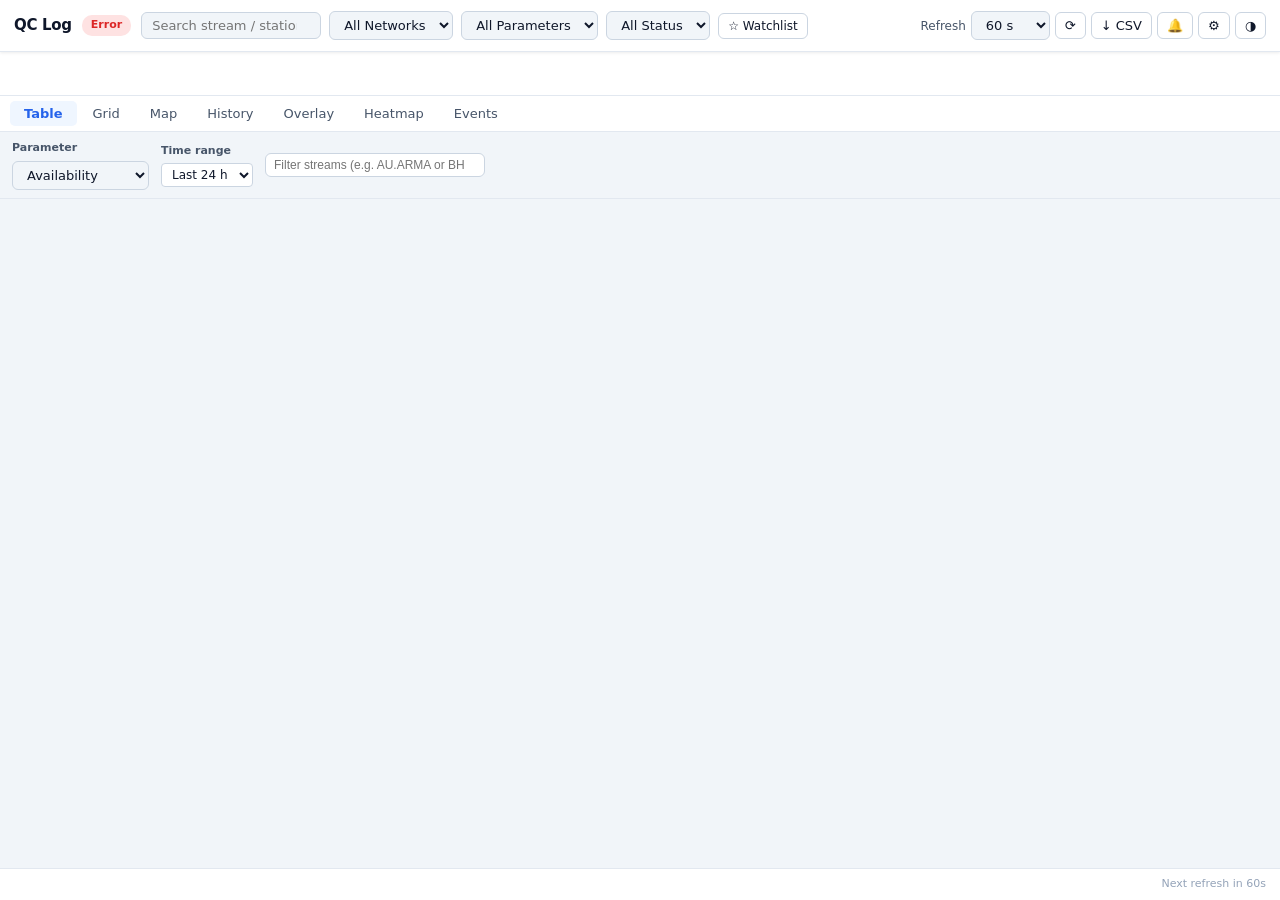
==== commit 695f145c: "Redesign Overlay tab: Plotly-based all-streams chart, color by network Replace the old sidebar/check" ====
--- a/index.html
+++ b/index.html
@@ -143,52 +143,30 @@
 
       <!-- OVERLAY VIEW -->
       <section id="view-compare" class="view">
-        <div id="overlay-layout">
-
-          <!-- Left panel: stream selector -->
-          <div id="overlay-sidebar">
-            <div id="overlay-sidebar-top">
-              <div class="overlay-ctrl-row">
-                <label class="hist-label">Parameter
-                  <select id="cmp-param">
-                    <option value="availability">Availability</option>
-                    <option value="delay">Delay</option>
-                    <option value="latency">Latency</option>
-                    <option value="timing_quality">Timing Quality</option>
-                    <option value="rms">RMS</option>
-                    <option value="offset">Offset</option>
-                    <option value="gaps_count">Gaps</option>
-                    <option value="overlaps_count">Overlaps</option>
-                    <option value="spikes_count">Spikes</option>
-                  </select>
-                </label>
-                <div class="hist-label">Time range
-                  <div id="tpick-overlay"></div>
-                </div>
-              </div>
-              <div class="overlay-ctrl-row overlay-actions">
-                <input id="cmp-search" type="search" placeholder="Filter streams…" autocomplete="off">
-                <span id="cmp-stream-count" class="cmp-count"></span>
-              </div>
-              <div class="overlay-ctrl-row overlay-actions">
-                <button id="cmp-all-btn">All</button>
-                <button id="cmp-none-btn">None</button>
-                <button id="cmp-watched-btn">Watchlist</button>
-                <button id="cmp-top10-btn" title="Select 10 streams with worst current status">Top 10 worst</button>
-                <button id="cmp-load-btn" class="btn-primary">Plot</button>
-              </div>
-            </div>
-            <div id="cmp-stream-list"></div>
-          </div>
-
-          <!-- Right panel: chart -->
-          <div id="overlay-chart-panel">
-            <div id="cmp-chart-wrap"></div>
-            <div id="cmp-stats"></div>
-            <div id="cmp-legend"></div>
-          </div>
-
-        </div>
+        <div id="overlay-controls">
+          <label class="hist-label">Parameter
+            <select id="cmp-param">
+              <option value="availability">Availability</option>
+              <option value="delay">Delay</option>
+              <option value="latency">Latency</option>
+              <option value="timing_quality">Timing Quality</option>
+              <option value="rms">RMS</option>
+              <option value="offset">Offset</option>
+              <option value="gaps_count">Gaps</option>
+              <option value="overlaps_count">Overlaps</option>
+              <option value="spikes_count">Spikes</option>
+            </select>
+          </label>
+          <div class="hist-label">Time range
+            <div id="tpick-overlay"></div>
+          </div>
+          <div class="overlay-search-wrap">
+            <input id="cmp-search" type="search" placeholder="Filter streams (e.g. AU.ARMA or BHZ)…" autocomplete="off">
+            <span id="cmp-stream-count" class="cmp-count"></span>
+          </div>
+        </div>
+        <div id="overlay-chart-wrap"></div>
+        <div id="cmp-stats"></div>
       </section>
 
       <!-- HEATMAP VIEW -->
@@ -349,6 +327,7 @@
 <script src="vendor/leaflet.js"></script>
 <script src="vendor/leaflet.markercluster.js"></script>
 <script src="vendor/uplot.min.js"></script>
+<script src="vendor/plotly.min.js"></script>
 <script src="app.js"></script>
 </body>
 </html>
--- a/style.css
+++ b/style.css
@@ -504,79 +504,21 @@
 /* ══════════════════════════════════════════════════════════
    OVERLAY VIEW
    ══════════════════════════════════════════════════════════ */
-#overlay-layout {
-  display: flex; height: 100%; overflow: hidden;
-}
-#overlay-sidebar {
-  width: 260px; min-width: 200px; max-width: 320px;
-  display: flex; flex-direction: column;
-  border-right: 1px solid var(--border);
-  background: var(--surface);
-  flex-shrink: 0;
-}
-#overlay-sidebar-top {
-  flex-shrink: 0; padding: 10px 10px 6px;
-  border-bottom: 1px solid var(--border);
-  display: flex; flex-direction: column; gap: 6px;
-}
-.overlay-ctrl-row { display: flex; align-items: flex-end; gap: 6px; flex-wrap: wrap; }
-.overlay-actions { gap: 4px; align-items: center; }
+#view-compare { display: flex; flex-direction: column; height: 100%; overflow: hidden; }
+#overlay-controls {
+  display: flex; align-items: center; gap: 12px; flex-wrap: wrap;
+  padding: 8px 12px; border-bottom: 1px solid var(--border); flex-shrink: 0;
+}
+.overlay-search-wrap { display: flex; align-items: center; gap: 6px; }
 #cmp-search {
-  flex: 1; min-width: 0;
-  padding: 4px 8px; border-radius: var(--radius);
-  border: 1px solid var(--border); background: var(--bg);
-  color: var(--text); font-size: 12px;
+  padding: 4px 8px; font-size: 12px;
+  border: 1px solid var(--border2); border-radius: var(--radius);
+  background: var(--surface); color: var(--text); min-width: 220px;
 }
 #cmp-search:focus { outline: none; border-color: var(--accent); }
 .cmp-count { font-size: 11px; color: var(--text3); white-space: nowrap; }
-#cmp-stream-list {
-  flex: 1; overflow-y: auto; padding: 4px 0;
-}
-/* Network group */
-.cmp-net-group { border-bottom: 1px solid var(--border2); }
-.cmp-net-hdr {
-  display: flex; align-items: center; justify-content: space-between;
-  padding: 4px 10px; background: var(--surface2);
-  position: sticky; top: 0; z-index: 1;
-}
-.cmp-net-cb-wrap {
-  display: flex; align-items: center; gap: 6px; cursor: pointer;
-  font-size: 11px; font-weight: 600; letter-spacing: .04em;
-  text-transform: uppercase; color: var(--text2);
-}
-.cmp-net-cb-wrap input { accent-color: var(--accent); cursor: pointer; }
-.cmp-net-count { font-size: 10px; color: var(--text3); }
-.cmp-net-streams { padding: 2px 0; }
-/* Stream rows */
-.cmp-cb-label {
-  display: flex; align-items: center; gap: 6px;
-  padding: 3px 10px; cursor: pointer;
-  font-size: 12px; font-family: monospace;
-  transition: background .1s;
-}
-.cmp-cb-label:hover { background: var(--accent-bg); }
-.cmp-cb-label input { cursor: pointer; accent-color: var(--accent); flex-shrink: 0; }
-.cmp-cb-label.checked { background: var(--accent-bg); color: var(--accent); }
-.cmp-stream-name { flex: 1; min-width: 0; overflow: hidden; text-overflow: ellipsis; white-space: nowrap; }
-.cmp-loc { color: var(--text3); font-size: 10px; }
-.cmp-val { font-size: 11px; flex-shrink: 0; font-weight: 600; }
-.cmp-val-ok     { color: var(--s-ok); }
-.cmp-val-warn   { color: var(--s-warn); }
-.cmp-val-alert  { color: var(--s-alert); }
-.cmp-nodata     { color: var(--text3); font-size: 11px; flex-shrink: 0; }
-/* Chart panel */
-#overlay-chart-panel {
-  flex: 1; min-width: 0; overflow-y: auto;
-  padding: 14px; display: flex; flex-direction: column; gap: 10px;
-}
-#cmp-chart-wrap { min-height: 280px; }
-#cmp-stats { font-size: 12px; color: var(--text3); }
-#cmp-legend {
-  display: flex; flex-wrap: wrap; gap: 6px;
-  font-size: 11px; font-family: monospace;
-}
-.cmp-legend-item { display: flex; align-items: center; gap: 4px; }
-.cmp-legend-swatch { width: 18px; height: 3px; border-radius: 2px; flex-shrink: 0; }
+#overlay-chart-wrap { flex: 1; min-height: 0; padding: 4px 8px; }
+#cmp-stats { font-size: 12px; color: var(--text3); padding: 2px 12px 6px; flex-shrink: 0; }
 
 /* ══════════════════════════════════════════════════════════
    HEATMAP VIEW
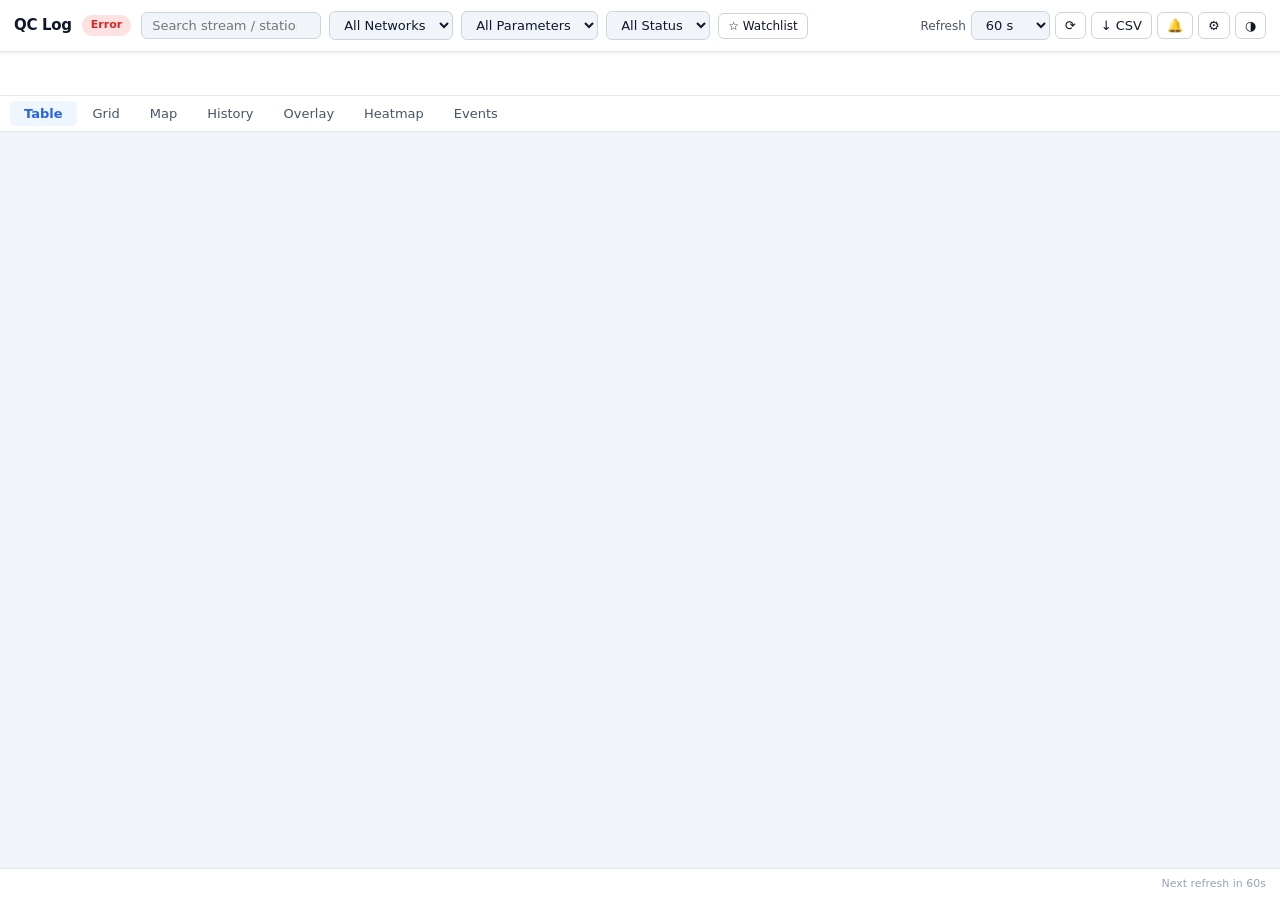
==== commit 8ad3401a: "Overlay: add Legend toggle button for click-to-hide/isolate traces Button in overlay controls is off" ====
--- a/index.html
+++ b/index.html
@@ -164,6 +164,7 @@
             <input id="cmp-search" type="search" placeholder="Filter streams (e.g. AU.ARMA or BHZ)…" autocomplete="off">
             <span id="cmp-stream-count" class="cmp-count"></span>
           </div>
+          <button id="overlay-legend-btn" title="Toggle legend (click trace to hide/show, double-click to isolate)">Legend</button>
         </div>
         <div id="overlay-chart-wrap"></div>
         <div id="cmp-stats"></div>
--- a/style.css
+++ b/style.css
@@ -421,33 +421,32 @@
 /* ══════════════════════════════════════════════════════════
    GRID VIEW
    ══════════════════════════════════════════════════════════ */
-#grid-wrap { flex: 1; overflow-y: auto; padding: 12px 14px; }
-.grid-net-group { margin-bottom: 20px; }
-.grid-net-title {
-  font-size: 10px; font-weight: 700; text-transform: uppercase;
-  letter-spacing: .1em; color: var(--text3);
-  padding-bottom: 6px; border-bottom: 1px solid var(--border); margin-bottom: 10px;
-}
-.grid-cards { display: flex; flex-wrap: wrap; gap: 8px; }
-.grid-card {
-  width: 162px; padding: 10px 11px; background: var(--surface);
-  border: 1px solid var(--border); border-left: 3px solid var(--border2);
-  border-radius: var(--radius); cursor: pointer; transition: box-shadow .15s;
-}
-.grid-card:hover { box-shadow: var(--shadow-lg); }
-.qc-card-ok    { border-left-color: var(--s-ok); }
-.qc-card-warn  { border-left-color: var(--s-warn); }
-.qc-card-alert { border-left-color: var(--s-alert); }
-.card-hdr { display: flex; justify-content: space-between; align-items: center; margin-bottom: 8px; }
-.card-sta { font-weight: 700; font-size: 13px; font-family: monospace; }
-.card-badge {
-  font-size: 9px; font-weight: 700; text-transform: uppercase;
-  padding: 2px 5px; border-radius: 3px; letter-spacing: .02em;
-}
-.card-params { display: flex; flex-direction: column; gap: 3px; }
-.card-param { display: flex; justify-content: space-between; font-size: 11px; }
-.card-param-label { color: var(--text3); }
-.card-param-val { font-family: monospace; font-weight: 600; padding: 0 3px; border-radius: 2px; }
+#grid-wrap { flex: 1; overflow-y: auto; padding: 12px 16px; }
+.net-section { margin-bottom: 20px; }
+.net-header {
+  display: flex; align-items: baseline; gap: 8px;
+  padding: 3px 0 7px; border-bottom: 1px solid var(--border); margin-bottom: 8px;
+}
+.net-header .net-code { font-size: 12px; font-weight: 700; color: var(--text2); text-transform: uppercase; letter-spacing: .1em; }
+.net-header .net-count { font-size: 11px; color: var(--text3); }
+.net-header .net-ok-ratio { font-size: 11px; color: var(--text2); margin-left: auto; }
+.sta-grid { display: flex; flex-wrap: wrap; gap: 5px; }
+.sta-card {
+  display: flex; flex-direction: column; align-items: center; justify-content: center;
+  width: 72px; height: 54px; border-radius: var(--radius);
+  cursor: pointer; transition: transform .1s, box-shadow .1s;
+  overflow: hidden; gap: 1px;
+}
+.sta-card:hover { transform: translateY(-2px); box-shadow: 0 4px 12px rgba(0,0,0,.25); }
+.sta-card .card-code { font-size: 11px; font-weight: 700; color: #fff; text-shadow: 0 1px 2px rgba(0,0,0,.4); white-space: nowrap; }
+.sta-card .card-val  { font-size: 10px; color: rgba(255,255,255,.9); font-family: monospace; white-space: nowrap; }
+.sta-card .card-lbl  { font-size: 9px; color: rgba(255,255,255,.65); white-space: nowrap; }
+.sta-card.qc-ok     { background: var(--s-ok); }
+.sta-card.qc-warn   { background: var(--s-warn); }
+.sta-card.qc-alert  { background: var(--s-alert); }
+.sta-card.qc-nodata { background: var(--text3); }
+.sta-card.qc-info   { background: var(--text2); }
+/* keep .card-footer only as placeholder in case other code uses it */
 .card-footer {
   margin-top: 7px; font-size: 10px; color: var(--text3);
   border-top: 1px solid var(--border); padding-top: 4px;
@@ -504,7 +503,6 @@
 /* ══════════════════════════════════════════════════════════
    OVERLAY VIEW
    ══════════════════════════════════════════════════════════ */
-#view-compare { display: flex; flex-direction: column; height: 100%; overflow: hidden; }
 #overlay-controls {
   display: flex; align-items: center; gap: 12px; flex-wrap: wrap;
   padding: 8px 12px; border-bottom: 1px solid var(--border); flex-shrink: 0;
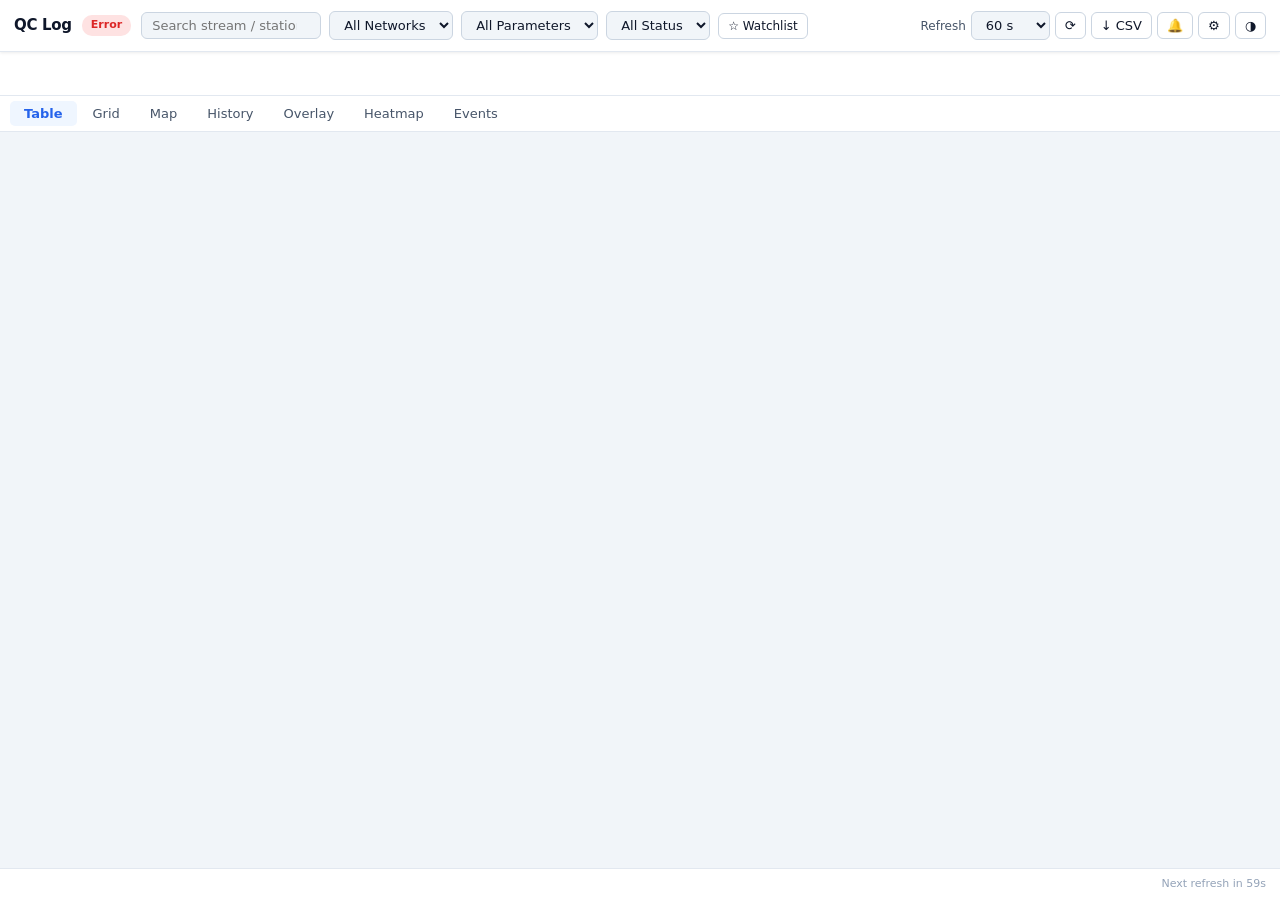
==== commit c9e28f0e: "Overlay search: support ! prefix to exclude streams Terms starting with ! are exclusions; others are" ====
--- a/index.html
+++ b/index.html
@@ -161,7 +161,7 @@
             <div id="tpick-overlay"></div>
           </div>
           <div class="overlay-search-wrap">
-            <input id="cmp-search" type="search" placeholder="Filter streams (e.g. AU.ARMA or BHZ)…" autocomplete="off">
+            <input id="cmp-search" type="search" placeholder="Filter streams — AU.ARMA,BHZ or !AU to exclude…" autocomplete="off">
             <span id="cmp-stream-count" class="cmp-count"></span>
           </div>
           <button id="overlay-legend-btn" title="Toggle legend (click trace to hide/show, double-click to isolate)">Legend</button>
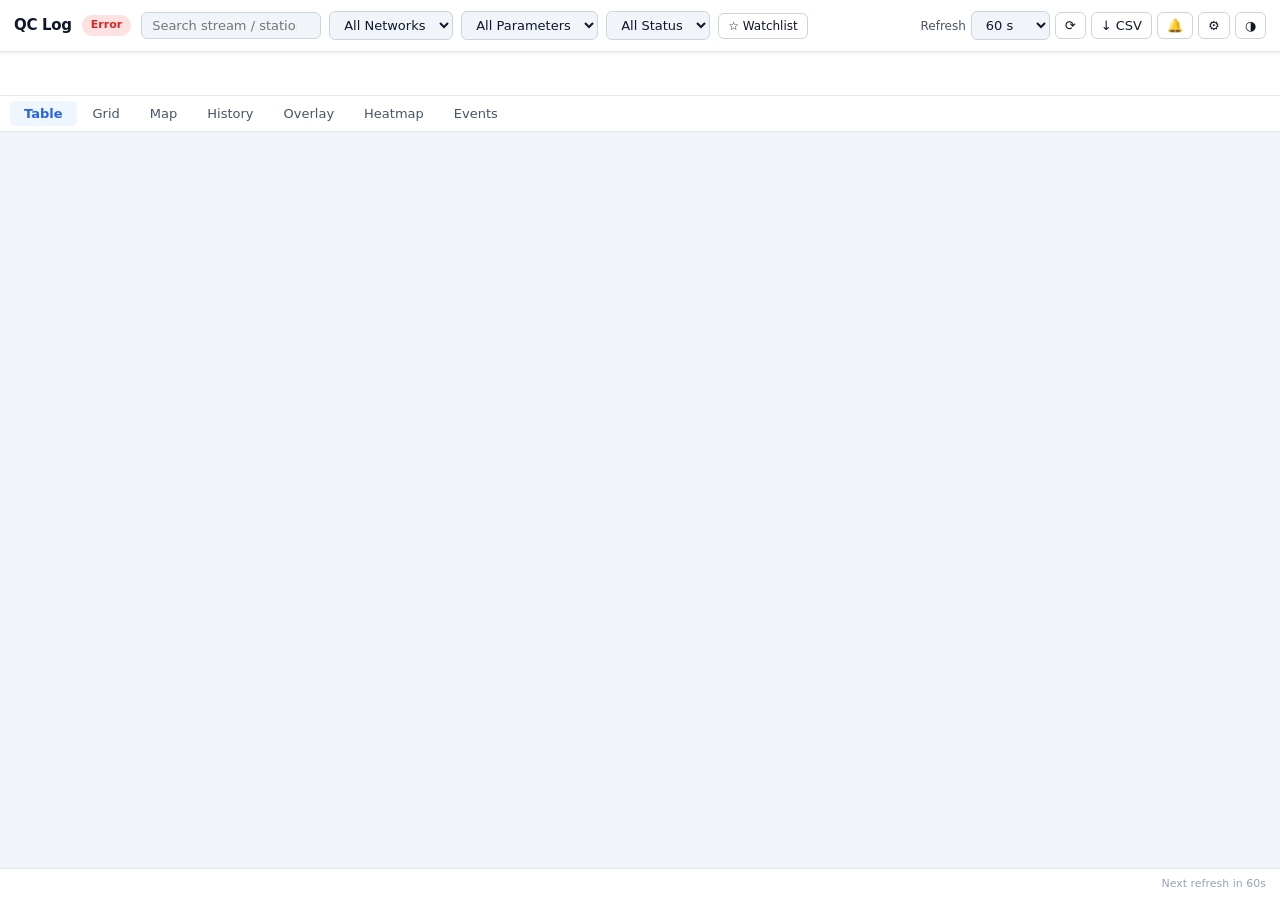
==== commit 7159fa8d: "Rename compare→overlay internally; auto-load Heatmap on tab switch - data-view="compare" → "overlay"" ====
--- a/index.html
+++ b/index.html
@@ -72,7 +72,7 @@
     <button class="tab" data-view="grid">Grid</button>
     <button class="tab" data-view="map">Map</button>
     <button class="tab" data-view="history">History</button>
-    <button class="tab" data-view="compare">Overlay</button>
+    <button class="tab" data-view="overlay">Overlay</button>
     <button class="tab" data-view="heatmap">Heatmap</button>
     <button class="tab" data-view="events">Events <span id="events-badge" class="ev-badge" style="display:none"></span></button>
     <span id="tab-stats"></span>
@@ -142,7 +142,7 @@
       </section>
 
       <!-- OVERLAY VIEW -->
-      <section id="view-compare" class="view">
+      <section id="view-overlay" class="view">
         <div id="overlay-controls">
           <label class="hist-label">Parameter
             <select id="cmp-param">
@@ -173,7 +173,7 @@
       <!-- HEATMAP VIEW -->
       <section id="view-heatmap" class="view">
         <div id="heatmap-controls">
-          <div class="compare-ctrl-row">
+          <div class="ctrl-row">
             <label class="hist-label">Parameter
               <select id="hm-param">
                 <option value="availability">Availability</option>
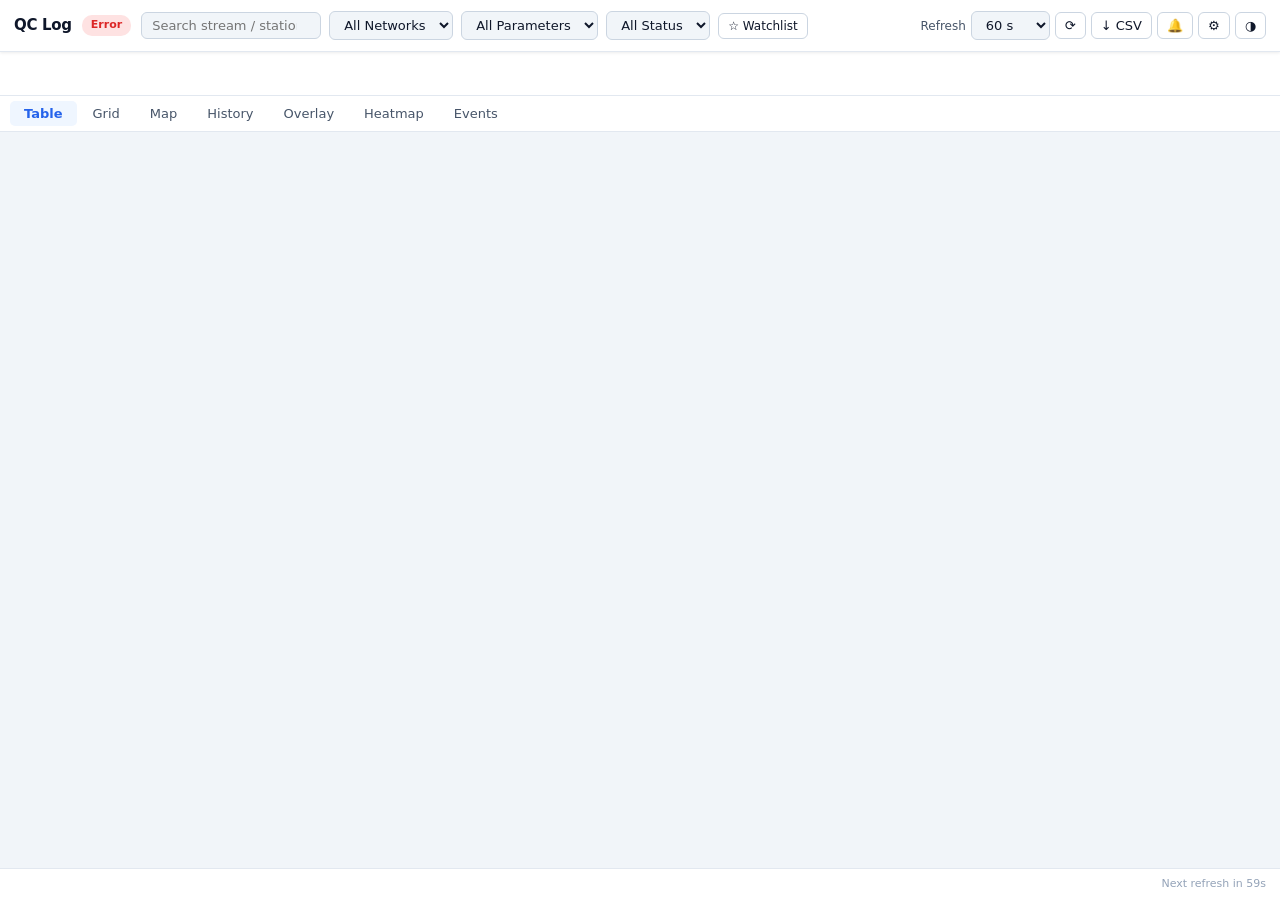
==== commit 7563535f: "Frontend: History CSV exports, period status, demo mode, deep links - History tab: export one stream" ====
--- a/index.html
+++ b/index.html
@@ -18,6 +18,9 @@
     <div class="hdr-left">
       <span class="app-name">QC Log</span>
       <span id="conn-badge" class="badge badge-connecting">Loading…</span>
+      <span id="demo-banner" class="demo-banner" hidden>
+        Synthetic demo data · <a href="https://github.com/comoglu/qclog2" target="_blank" rel="noopener">GitHub</a>
+      </span>
     </div>
     <div class="hdr-center">
       <input id="search" type="search" placeholder="Search stream / station…" autocomplete="off">
@@ -125,12 +128,18 @@
                   <option value="offset">Offset</option>
                   <option value="gaps_count">Gaps</option>
                   <option value="overlaps_count">Overlaps</option>
+                  <option value="spikes_count">Spikes</option>
                 </select>
               </label>
               <div class="hist-label">Time range
                 <div id="tpick-history"></div>
               </div>
               <button id="hist-load-btn" class="btn-primary">Load</button>
+              <div class="hist-export-group">
+                <button id="hist-export-btn"     title="Export this stream as time-series CSV" disabled>↓ Stream CSV</button>
+                <button id="hist-export-all-btn" title="Export all streams (long format) as CSV — limited to the network selected in the header, if any" disabled>↓ All Streams</button>
+                <button id="hist-export-sum-btn" title="Export period summary for all streams — limited to the network selected in the header, if any" disabled>↓ Period Summary</button>
+              </div>
             </div>
           </div>
           <div id="history-body">
--- a/style.css
+++ b/style.css
@@ -85,6 +85,9 @@
 .badge-live       { background: var(--s-ok-bg);    color: var(--s-ok); }
 .badge-stale      { background: var(--s-warn-bg);  color: var(--s-warn); cursor: help; }
 .badge-error      { background: var(--s-alert-bg); color: var(--s-alert); }
+.demo-banner { font-size: 11px; color: var(--text2); white-space: nowrap; }
+.demo-banner[hidden] { display: none; }
+.demo-banner a { color: var(--accent); }
 
 #search, select {
   padding: 5px 10px; border: 1px solid var(--border2);
@@ -469,6 +472,8 @@
 .hist-control-row { display: flex; align-items: flex-end; gap: 12px; flex-wrap: wrap; }
 .hist-label { display: flex; flex-direction: column; gap: 4px; font-size: 11px; font-weight: 600; color: var(--text2); }
 #hist-stream { min-width: 190px; }
+.hist-export-group { display: flex; gap: 4px; align-self: flex-end; }
+.hist-export-group button:disabled { opacity: .4; cursor: default; }
 #history-body { flex: 1; overflow-y: auto; padding: 14px; display: flex; flex-direction: column; gap: 10px; }
 .hist-stats-bar {
   display: flex; gap: 16px; flex-wrap: wrap; font-size: 12px; color: var(--text2);
@@ -476,6 +481,27 @@
 }
 .hist-stats-bar strong { color: var(--text); font-family: monospace; }
 .hist-pts { color: var(--text3); }
+/* Period status summary */
+.hist-period-summary {
+  display: flex; align-items: center; gap: 10px; flex-wrap: wrap;
+  padding: 8px 12px; background: var(--surface2); border-radius: var(--radius);
+  font-size: 12px;
+}
+.hist-period-label { font-size: 10px; font-weight: 700; text-transform: uppercase; letter-spacing: .06em; color: var(--text3); flex-shrink: 0; }
+.hist-period-bar { flex: 1; min-width: 120px; height: 8px; border-radius: 4px; display: flex; overflow: hidden; gap: 1px; }
+.hpb-seg { height: 100%; min-width: 2px; }
+.hpb-seg.qc-ok     { background: var(--s-ok); }
+.hpb-seg.qc-warn   { background: var(--s-warn); }
+.hpb-seg.qc-alert  { background: var(--s-alert); }
+.hpb-seg.qc-nodata { background: var(--border2); }
+.hist-period-legend { display: flex; gap: 10px; flex-shrink: 0; }
+.hpl-item { display: flex; align-items: center; gap: 4px; color: var(--text2); }
+.hpl-dot { width: 8px; height: 8px; border-radius: 50%; flex-shrink: 0; }
+.hpl-dot.qc-ok     { background: var(--s-ok); }
+.hpl-dot.qc-warn   { background: var(--s-warn); }
+.hpl-dot.qc-alert  { background: var(--s-alert); }
+.hpl-dot.qc-nodata { background: var(--border2); }
+
 .hist-data-table { width: 100%; border-collapse: collapse; font-size: 12px; }
 .hist-data-table th {
   padding: 5px 10px; text-align: left; font-size: 10px; font-weight: 700;
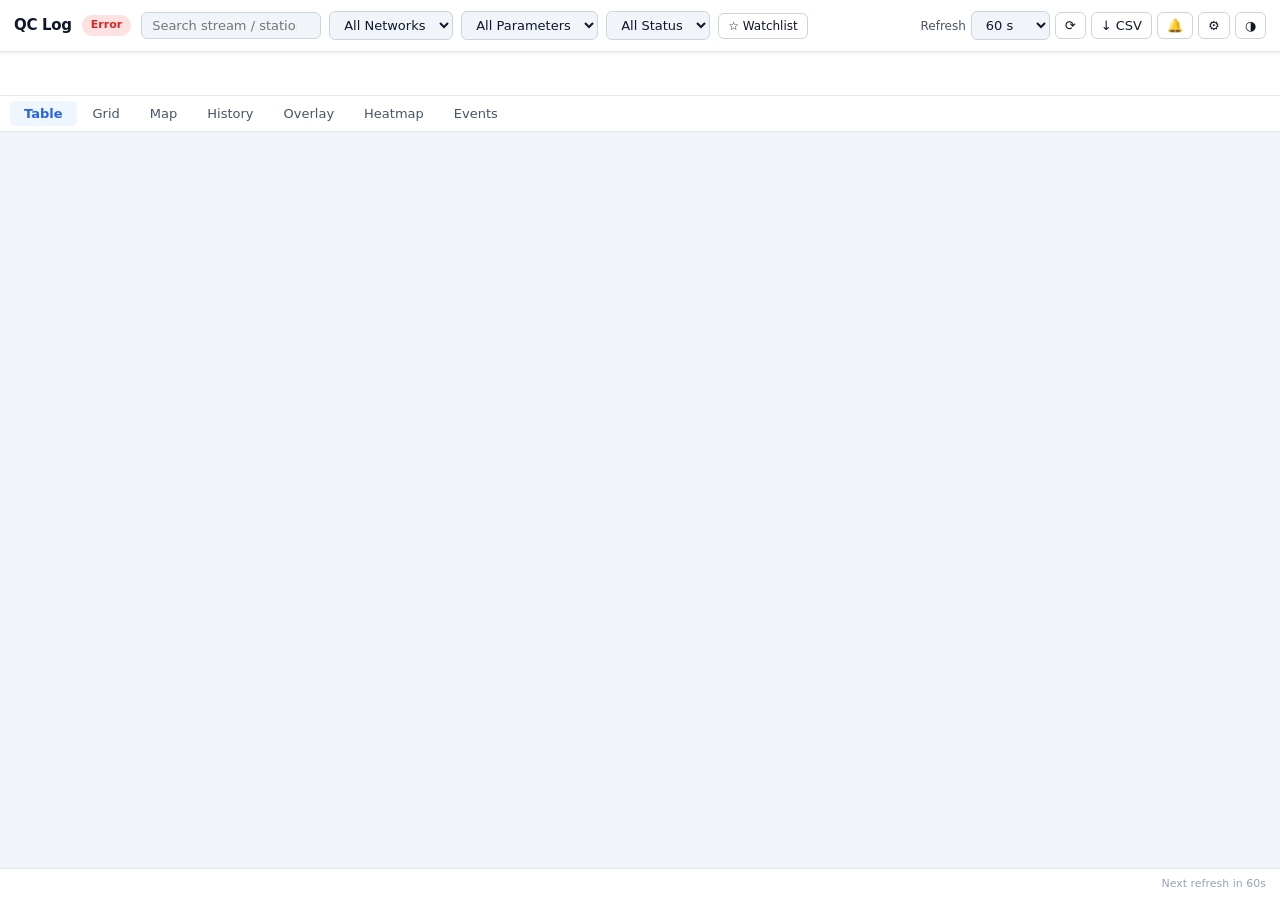
==== commit aac9c5e4: "Frontend: operational map view - Draw every station as an inverted triangle, without clustering, so " ====
--- a/index.html
+++ b/index.html
@@ -5,8 +5,6 @@
   <meta name="viewport" content="width=device-width, initial-scale=1">
   <title>QC Log</title>
   <link rel="stylesheet" href="vendor/leaflet.css">
-  <link rel="stylesheet" href="vendor/MarkerCluster.css">
-  <link rel="stylesheet" href="vendor/MarkerCluster.Default.css">
   <link rel="stylesheet" href="vendor/uplot.min.css">
   <link rel="stylesheet" href="style.css">
 </head>
@@ -105,6 +103,21 @@
 
       <!-- MAP VIEW -->
       <section id="view-map" class="view">
+        <aside id="map-side">
+          <div class="map-side-row">
+            <label class="hist-label">Colour by <select id="map-color"></select></label>
+            <button id="map-fit" title="Zoom to the stations shown">Fit</button>
+          </div>
+          <div class="map-side-title">Stations <span class="map-side-hint">click to show/hide</span></div>
+          <div id="map-counts"></div>
+          <div class="map-side-title">Needs attention <span id="map-problems-count"></span></div>
+          <div id="map-problems"></div>
+          <div class="map-side-row map-layers">
+            <label class="hist-label">Base map <select id="map-base"></select></label>
+            <label class="map-check" title="Plate boundaries, PB2002 (Bird, 2003)"><input type="checkbox" id="map-plates"> Plates</label>
+          </div>
+          <div id="map-foot"></div>
+        </aside>
         <div id="map"></div>
       </section>
 
@@ -335,7 +348,6 @@
 </div>
 
 <script src="vendor/leaflet.js"></script>
-<script src="vendor/leaflet.markercluster.js"></script>
 <script src="vendor/uplot.min.js"></script>
 <script src="vendor/plotly.min.js"></script>
 <script src="app.js"></script>
--- a/style.css
+++ b/style.css
@@ -458,8 +458,102 @@
 /* ══════════════════════════════════════════════════════════
    MAP VIEW
    ══════════════════════════════════════════════════════════ */
-#view-map { overflow: hidden; }
-#map { flex: 1; }
+#view-map.active { flex-direction: row; overflow: hidden; }
+#map { flex: 1; min-width: 0; }
+#map-side {
+  width: 300px; flex-shrink: 0; display: flex; flex-direction: column;
+  background: var(--surface); border-right: 1px solid var(--border); overflow: hidden;
+}
+.map-side-row { display: flex; align-items: flex-end; gap: 8px; padding: 10px 12px 8px; }
+.map-side-row .hist-label { flex: 1; }
+.map-side-row select { width: 100%; }
+#map-counts { display: grid; grid-template-columns: 1fr 1fr; gap: 6px; padding: 0 12px 10px; border-bottom: 1px solid var(--border); }
+.map-count {
+  display: flex; align-items: center; gap: 6px; padding: 5px 8px; font-size: 13px; font-weight: 700;
+  background: var(--surface2); border: 1px solid var(--border); border-radius: var(--radius);
+  color: var(--text); cursor: pointer; text-align: left;
+}
+.map-count span:last-child { font-weight: 500; color: var(--text2); font-size: 11px; }
+.map-count.off { opacity: .4; text-decoration: line-through; }
+.map-dot { width: 11px; height: 10px; flex-shrink: 0; display: inline-block; clip-path: polygon(0 0, 100% 0, 50% 100%); }
+.map-side-title { padding: 10px 12px 4px; font-size: 11px; font-weight: 700; text-transform: uppercase; letter-spacing: .04em; color: var(--text2); }
+.map-side-hint { font-weight: 400; text-transform: none; letter-spacing: 0; color: var(--text3); margin-left: 4px; }
+#map-counts + .map-side-title { padding-top: 10px; }
+.map-side-row + .map-side-title { padding-top: 2px; }
+#map-problems { flex: 1; overflow-y: auto; padding: 0 6px 6px; }
+.map-prob {
+  display: grid; grid-template-columns: 14px 1fr auto; column-gap: 6px; align-items: center;
+  padding: 5px 6px; border-radius: var(--radius); cursor: pointer;
+}
+.map-prob:hover { background: var(--surface2); }
+.map-prob.sel { background: var(--accent-bg); }
+.map-prob-code { font-family: monospace; font-weight: 700; font-size: 12px; }
+.map-prob-dur { font-size: 11px; color: var(--text3); font-variant-numeric: tabular-nums; }
+.map-prob-dur.recent { color: var(--s-alert); font-weight: 700; }
+.map-prob-why { grid-column: 2 / 4; font-size: 11px; color: var(--text2); white-space: nowrap; overflow: hidden; text-overflow: ellipsis; }
+.map-allok { padding: 16px 8px; color: var(--s-ok); font-weight: 600; text-align: center; }
+#map-foot { padding: 8px 12px; font-size: 11px; color: var(--text3); border-top: 1px solid var(--border); }
+
+/* Station labels and popups */
+.leaflet-tooltip.map-label {
+  background: rgba(255,255,255,.8); border: none; box-shadow: none; padding: 1px 3px; border-radius: 3px;
+  font: 600 10px/1.2 monospace; color: #0f172a;
+}
+.dark .leaflet-tooltip.map-label { background: rgba(15,23,42,.8); color: #e2e8f0; }
+.leaflet-tooltip.map-label::before { display: none; }
+.mp { font-size: 12px; line-height: 1.4; }
+.mp-head { display: flex; align-items: center; justify-content: space-between; gap: 8px; }
+.mp-code { font-family: monospace; font-weight: 700; font-size: 14px; }
+.mp-status { padding: 1px 8px; border-radius: 10px; font-size: 11px; font-weight: 700; color: #fff; }
+.mp-status.qc-ok { background: var(--s-ok); } .mp-status.qc-warn { background: var(--s-warn); }
+.mp-status.qc-alert { background: var(--s-alert); } .mp-status.qc-nodata { background: var(--s-nodata); }
+.mp-reason { color: #475569; margin: 2px 0 6px; }
+.mp-stream { border-top: 1px solid #e2e8f0; padding: 5px 0; }
+.mp-stream-head { display: flex; align-items: center; gap: 4px; margin-bottom: 4px; }
+.mp-cha { font-family: monospace; font-weight: 700; flex: 1; }
+.mp-chips { display: flex; flex-wrap: wrap; gap: 3px; }
+.mp-chip { padding: 1px 5px; border-radius: 4px; font-size: 11px; background: #f1f5f9; color: #334155; }
+.mp-chip.qc-ok { background: #dcfce7; } .mp-chip.qc-warn { background: #fef9c3; }
+.mp-chip.qc-alert { background: #fee2e2; color: #991b1b; } .mp-chip.qc-nodata { background: #e2e8f0; color: #64748b; }
+.mp-foot { display: flex; align-items: center; gap: 6px; border-top: 1px solid #e2e8f0; padding-top: 5px; color: #64748b; font-size: 11px; }
+.mp-foot .mp-btn { margin-left: auto; }
+.mp-stale { color: #b45309; font-weight: 700; }
+.mp-btn {
+  padding: 1px 7px; font-size: 11px; border: 1px solid #cbd5e1; border-radius: 4px;
+  background: #fff; color: #1e40af; cursor: pointer;
+}
+.mp-btn:hover { background: #eff6ff; }
+
+.sta-tri { background: none; border: none; }
+.sta-tri svg { display: block; overflow: visible; filter: drop-shadow(0 1px 2px rgba(0,0,0,.45)); }
+.sta-tri:hover svg { transform: scale(1.25); }
+
+/* Pulse for stations whose status changed in the last 15 min */
+.map-pulse span {
+  position: absolute; inset: 0; border-radius: 50%; border: 3px solid var(--c);
+  animation: map-pulse 1.6s ease-out infinite;
+}
+@keyframes map-pulse { 0% { transform: scale(.3); opacity: 1; } 100% { transform: scale(1); opacity: 0; } }
+
+.map-layers { border-top: 1px solid var(--border); padding-top: 8px; align-items: center; }
+.map-check { display: flex; align-items: center; gap: 4px; font-size: 12px; color: var(--text2); white-space: nowrap; margin-top: 16px; }
+
+/* Dark theme: darken OSM-style street tiles instead of loading a second tile set */
+.dark #map.tiles-darken .leaflet-tile-pane { filter: invert(1) hue-rotate(180deg) brightness(.85) contrast(.9); }
+.dark .leaflet-container { background: #1e293b; }
+
+/* Offline outline base map (Natural Earth) */
+#map.map-outline { background: #dbe7f0; }
+#map.map-outline .ol-land   { fill: #f8fafc; fill-opacity: 1; stroke: #94a3b8; }
+#map.map-outline .ol-border { fill: none; stroke: #94a3b8; }
+.dark #map.map-outline { background: #0b1220; }
+.dark #map.map-outline .ol-land   { fill: #1e293b; stroke: #475569; }
+.dark #map.map-outline .ol-border { stroke: #475569; }
+
+@media (max-width: 700px) {
+  #view-map.active { flex-direction: column; }
+  #map-side { width: auto; max-height: 40%; border-right: none; border-bottom: 1px solid var(--border); }
+}
 
 /* ══════════════════════════════════════════════════════════
    HISTORY VIEW
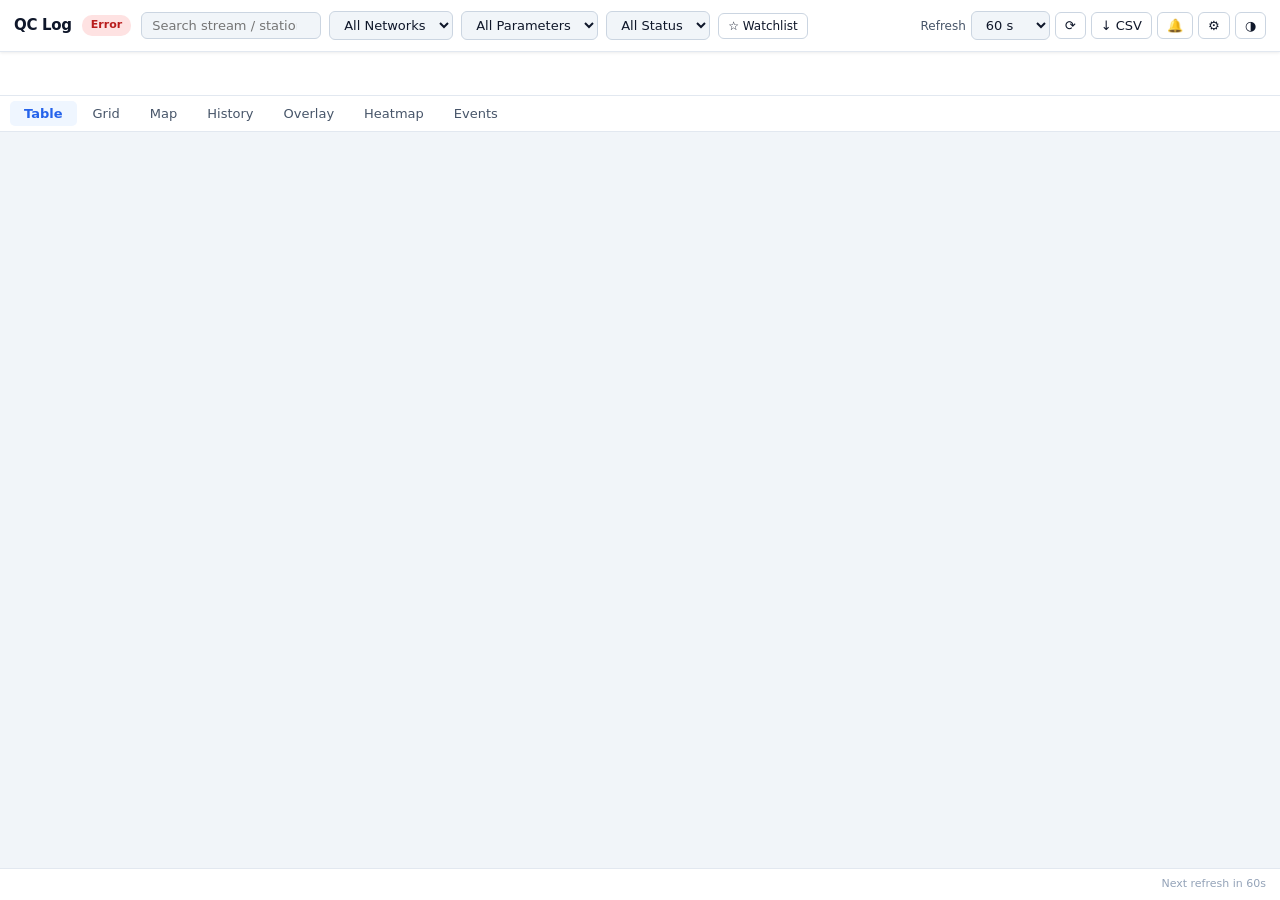
==== commit e06c7b5a: "Map: shareable links (Link button and more URL parameters) New deep-link parameters: header filters " ====
--- a/index.html
+++ b/index.html
@@ -107,6 +107,7 @@
           <div class="map-side-row">
             <label class="hist-label">Colour by <select id="map-color"></select></label>
             <button id="map-fit" title="Zoom to the stations shown">Fit</button>
+            <button id="map-link" title="Copy a link to the map as shown: colour, filters, position, base map">Link</button>
           </div>
           <div class="map-side-title">Stations <span class="map-side-hint">click to show/hide</span></div>
           <div id="map-counts"></div>
--- a/style.css
+++ b/style.css
@@ -13,16 +13,28 @@
   --accent:    #2563eb;
   --accent-bg: #eff6ff;
 
-  /* QC status colours */
-  --s-ok:      #16a34a;
-  --s-ok-bg:   #dcfce7;
-  --s-warn:    #ca8a04;
-  --s-warn-bg: #fef9c3;
-  --s-alert:   #dc2626;
-  --s-alert-bg:#fee2e2;
-  --s-nodata:  #64748b;
+  /* QC status colours: the only place they are defined (app.js refers to
+     these variables, the heatmap and charts read them with cssVar()).
+     Severity rises in lightness as well as hue: light green, orange, dark
+     red, so it still reads for colour-blind users.
+       --s-x     solid fill (map markers, grid cards, bars)
+       --s-x-fg  text on the page background or on the tint
+       --s-x-bg  tint behind text (table cells, badges) */
+  --s-ok:       #86efac;
+  --s-ok-fg:    #15803d;
+  --s-ok-bg:    #dcfce7;
+  --s-ok-on:    #14532d;   /* text on a solid OK fill (light, so dark text) */
+  --s-ok-edge:  rgba(15, 23, 42, .55);   /* edge for light OK markers on white land/tiles */
+  --s-warn:     #f97316;
+  --s-warn-fg:  #c2410c;
+  --s-warn-bg:  #ffedd5;
+  --s-alert:    #b91c1c;
+  --s-alert-fg: #b91c1c;
+  --s-alert-bg: #fee2e2;
+  --s-nodata:   #64748b;
+  --s-nodata-fg:#64748b;
   --s-nodata-bg:#f1f5f9;
-  --s-info:    #475569;
+  --s-info:     #475569;
 
   --hdr-h:     52px;
   --sbar-h:    44px;
@@ -44,9 +56,13 @@
   --text3:     #64748b;
   --accent:    #60a5fa;
   --accent-bg: #1e3a5f;
-  --s-ok-bg:   #14532d;
-  --s-warn-bg: #422006;
-  --s-alert-bg:#450a0a;
+  --s-ok-fg:    #4ade80;
+  --s-ok-bg:    #173325;   /* muted: OK should be the quiet state */
+  --s-warn-fg:  #fb923c;
+  --s-warn-bg:  #431407;
+  --s-alert-fg: #f87171;
+  --s-alert-bg: #450a0a;
+  --s-nodata-fg:#94a3b8;
   --s-nodata-bg:#1e293b;
 }
 
@@ -82,9 +98,9 @@
 
 .badge { padding: 2px 9px; border-radius: 10px; font-size: 11px; font-weight: 600; }
 .badge-connecting { background: #e2e8f0; color: #475569; }
-.badge-live       { background: var(--s-ok-bg);    color: var(--s-ok); }
-.badge-stale      { background: var(--s-warn-bg);  color: var(--s-warn); cursor: help; }
-.badge-error      { background: var(--s-alert-bg); color: var(--s-alert); }
+.badge-live       { background: var(--s-ok-bg);    color: var(--s-ok-fg); }
+.badge-stale      { background: var(--s-warn-bg);  color: var(--s-warn-fg); cursor: help; }
+.badge-error      { background: var(--s-alert-bg); color: var(--s-alert-fg); }
 .demo-banner { font-size: 11px; color: var(--text2); white-space: nowrap; }
 .demo-banner[hidden] { display: none; }
 .demo-banner a { color: var(--accent); }
@@ -125,10 +141,10 @@
 }
 .scount:hover { opacity: .8; }
 .scount.active-filter { border-color: currentColor; }
-.scount.qc-ok     { background: var(--s-ok-bg);    color: var(--s-ok); }
-.scount.qc-warn   { background: var(--s-warn-bg);  color: var(--s-warn); }
-.scount.qc-alert  { background: var(--s-alert-bg); color: var(--s-alert); }
-.scount.qc-nodata { background: var(--s-nodata-bg);color: var(--s-nodata); border-color: var(--border2); }
+.scount.qc-ok     { background: var(--s-ok-bg);    color: var(--s-ok-fg); }
+.scount.qc-warn   { background: var(--s-warn-bg);  color: var(--s-warn-fg); }
+.scount.qc-alert  { background: var(--s-alert-bg); color: var(--s-alert-fg); }
+.scount.qc-nodata { background: var(--s-nodata-bg);color: var(--s-nodata-fg); border-color: var(--border2); }
 
 #net-breakdown {
   display: flex; gap: 8px; align-items: center; flex: 1;
@@ -207,9 +223,9 @@
 .qc-cell:hover { filter: brightness(0.93); }
 .qc-cell.cell-active { outline: 2px solid var(--accent); outline-offset: -2px; }
 
-.qc-ok     { background: var(--s-ok-bg);    color: var(--s-ok); }
-.qc-warn   { background: var(--s-warn-bg);  color: var(--s-warn); }
-.qc-alert  { background: var(--s-alert-bg); color: var(--s-alert); }
+.qc-ok     { background: var(--s-ok-bg);    color: var(--s-ok-fg); }
+.qc-warn   { background: var(--s-warn-bg);  color: var(--s-warn-fg); }
+.qc-alert  { background: var(--s-alert-bg); color: var(--s-alert-fg); }
 .qc-nodata { background: var(--s-nodata-bg);color: var(--text3); }
 .qc-info   { background: transparent; color: var(--text2); }
 .qc-stale  { opacity: .6; }
@@ -226,8 +242,8 @@
   color: var(--text3); padding: 1px 2px; cursor: pointer; line-height: 1;
   flex-shrink: 0;
 }
-.watch-btn:hover { color: var(--s-warn); }
-.watch-btn.watched { color: var(--s-warn); }
+.watch-btn:hover { color: var(--s-warn-fg); }
+.watch-btn.watched { color: var(--s-warn-fg); }
 
 .empty-state { text-align: center; padding: 60px 20px; color: var(--text3); font-size: 14px; }
 
@@ -445,6 +461,9 @@
 .sta-card .card-val  { font-size: 10px; color: rgba(255,255,255,.9); font-family: monospace; white-space: nowrap; }
 .sta-card .card-lbl  { font-size: 9px; color: rgba(255,255,255,.65); white-space: nowrap; }
 .sta-card.qc-ok     { background: var(--s-ok); }
+.sta-card.qc-ok .card-code { color: var(--s-ok-on); text-shadow: none; }
+.sta-card.qc-ok .card-val  { color: var(--s-ok-on); }
+.sta-card.qc-ok .card-lbl  { color: var(--s-ok-on); opacity: .75; }
 .sta-card.qc-warn   { background: var(--s-warn); }
 .sta-card.qc-alert  { background: var(--s-alert); }
 .sta-card.qc-nodata { background: var(--text3); }
@@ -489,9 +508,9 @@
 .map-prob.sel { background: var(--accent-bg); }
 .map-prob-code { font-family: monospace; font-weight: 700; font-size: 12px; }
 .map-prob-dur { font-size: 11px; color: var(--text3); font-variant-numeric: tabular-nums; }
-.map-prob-dur.recent { color: var(--s-alert); font-weight: 700; }
+.map-prob-dur.recent { color: var(--s-alert-fg); font-weight: 700; }
 .map-prob-why { grid-column: 2 / 4; font-size: 11px; color: var(--text2); white-space: nowrap; overflow: hidden; text-overflow: ellipsis; }
-.map-allok { padding: 16px 8px; color: var(--s-ok); font-weight: 600; text-align: center; }
+.map-allok { padding: 16px 8px; color: var(--s-ok-fg); font-weight: 600; text-align: center; }
 #map-foot { padding: 8px 12px; font-size: 11px; color: var(--text3); border-top: 1px solid var(--border); }
 
 /* Station labels and popups */
@@ -505,7 +524,7 @@
 .mp-head { display: flex; align-items: center; justify-content: space-between; gap: 8px; }
 .mp-code { font-family: monospace; font-weight: 700; font-size: 14px; }
 .mp-status { padding: 1px 8px; border-radius: 10px; font-size: 11px; font-weight: 700; color: #fff; }
-.mp-status.qc-ok { background: var(--s-ok); } .mp-status.qc-warn { background: var(--s-warn); }
+.mp-status.qc-ok { background: var(--s-ok); color: var(--s-ok-on); } .mp-status.qc-warn { background: var(--s-warn); }
 .mp-status.qc-alert { background: var(--s-alert); } .mp-status.qc-nodata { background: var(--s-nodata); }
 .mp-reason { color: #475569; margin: 2px 0 6px; }
 .mp-stream { border-top: 1px solid #e2e8f0; padding: 5px 0; }
@@ -513,7 +532,8 @@
 .mp-cha { font-family: monospace; font-weight: 700; flex: 1; }
 .mp-chips { display: flex; flex-wrap: wrap; gap: 3px; }
 .mp-chip { padding: 1px 5px; border-radius: 4px; font-size: 11px; background: #f1f5f9; color: #334155; }
-.mp-chip.qc-ok { background: #dcfce7; } .mp-chip.qc-warn { background: #fef9c3; }
+/* Popups stay light in both themes, so the light-theme tints are used here */
+.mp-chip.qc-ok { background: #dcfce7; } .mp-chip.qc-warn { background: #ffedd5; color: #9a3412; }
 .mp-chip.qc-alert { background: #fee2e2; color: #991b1b; } .mp-chip.qc-nodata { background: #e2e8f0; color: #64748b; }
 .mp-foot { display: flex; align-items: center; gap: 6px; border-top: 1px solid #e2e8f0; padding-top: 5px; color: #64748b; font-size: 11px; }
 .mp-foot .mp-btn { margin-left: auto; }
@@ -526,6 +546,7 @@
 
 .sta-tri { background: none; border: none; }
 .sta-tri svg { display: block; overflow: visible; filter: drop-shadow(0 1px 2px rgba(0,0,0,.45)); }
+.sta-tri.quiet svg { filter: none; }
 .sta-tri:hover svg { transform: scale(1.25); }
 
 /* Pulse for stations whose status changed in the last 15 min */
@@ -613,7 +634,7 @@
    WATCHLIST-ONLY BUTTON
    ══════════════════════════════════════════════════════════ */
 #watchlist-only-btn { font-size: 12px; }
-#watchlist-only-btn.active { background: var(--s-warn-bg); color: var(--s-warn); border-color: var(--s-warn); }
+#watchlist-only-btn.active { background: var(--s-warn-bg); color: var(--s-warn-fg); border-color: var(--s-warn-fg); }
 
 /* ══════════════════════════════════════════════════════════
    NOTIFICATIONS BUTTON
@@ -734,10 +755,10 @@
 }
 .ev-stream { font-weight: 600; }
 .ev-from, .ev-to { padding: 1px 6px; border-radius: 3px; font-size: 11px; font-weight: 700; }
-.ev-from.qc-ok, .ev-to.qc-ok     { background: var(--s-ok-bg);    color: var(--s-ok); }
-.ev-from.qc-warn, .ev-to.qc-warn  { background: var(--s-warn-bg);  color: var(--s-warn); }
-.ev-from.qc-alert, .ev-to.qc-alert { background: var(--s-alert-bg); color: var(--s-alert); }
-.ev-from.qc-nodata, .ev-to.qc-nodata { background: var(--s-nodata-bg); color: var(--s-nodata); }
+.ev-from.qc-ok, .ev-to.qc-ok     { background: var(--s-ok-bg);    color: var(--s-ok-fg); }
+.ev-from.qc-warn, .ev-to.qc-warn  { background: var(--s-warn-bg);  color: var(--s-warn-fg); }
+.ev-from.qc-alert, .ev-to.qc-alert { background: var(--s-alert-bg); color: var(--s-alert-fg); }
+.ev-from.qc-nodata, .ev-to.qc-nodata { background: var(--s-nodata-bg); color: var(--s-nodata-fg); }
 .ev-badge {
   display: inline-block; background: var(--s-alert); color: #fff;
   font-size: 9px; font-weight: 700; border-radius: 8px;
